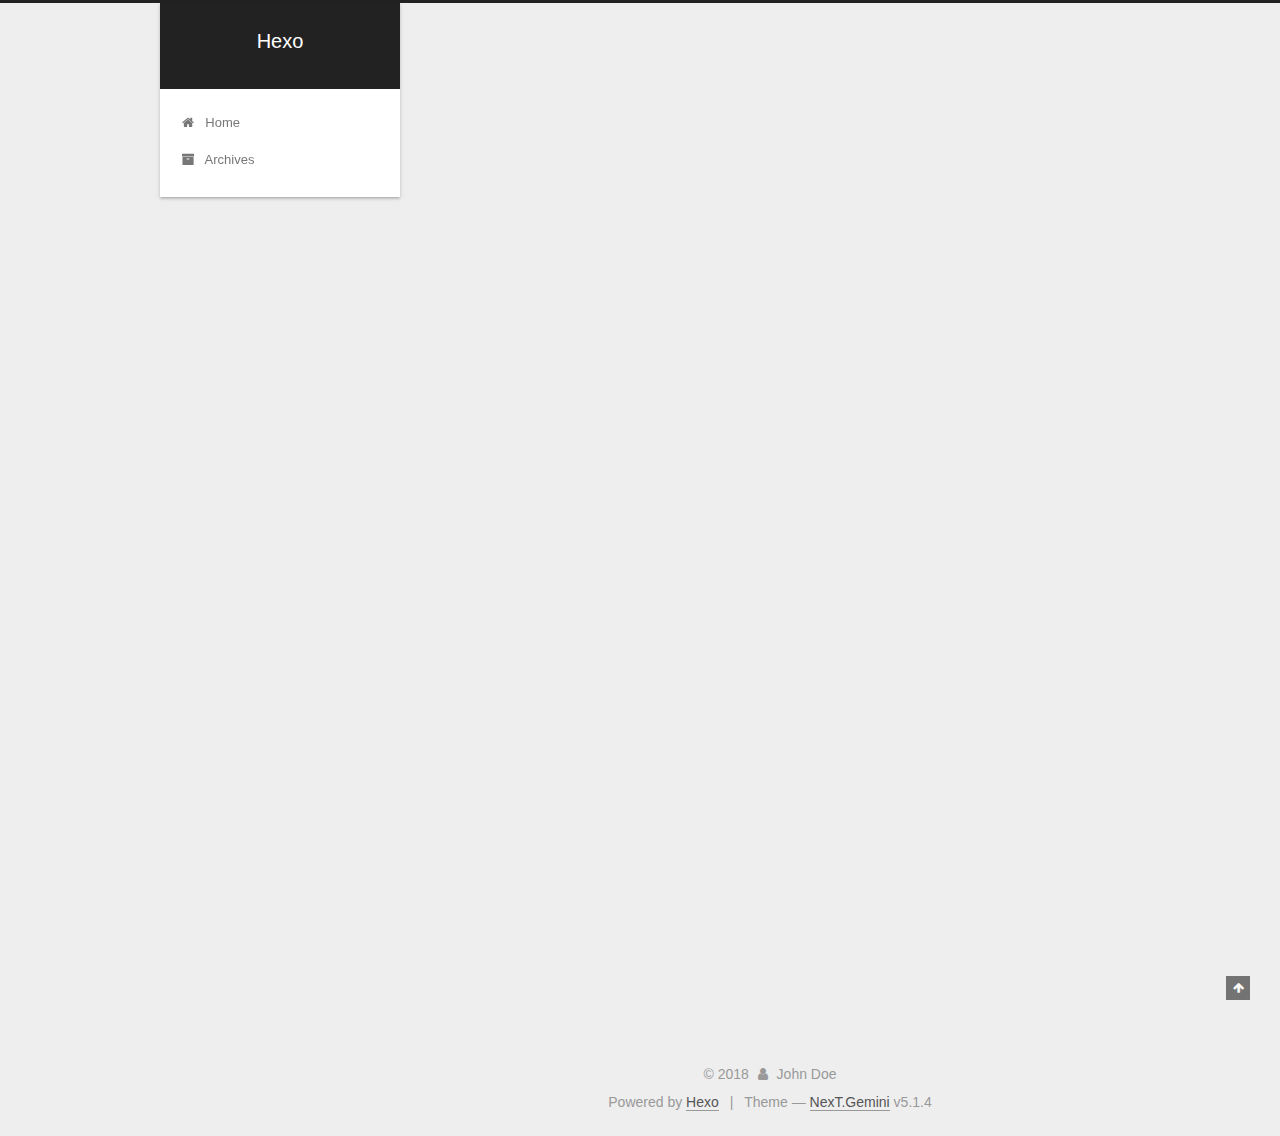
==== index.html @ 35609cbc "Site updated: 2018-03-27 12:59:03" ====
<!DOCTYPE html>



  


<html class="theme-next gemini use-motion" lang="">
<head>
  <meta charset="UTF-8"/>
<meta http-equiv="X-UA-Compatible" content="IE=edge" />
<meta name="viewport" content="width=device-width, initial-scale=1, maximum-scale=1"/>
<meta name="theme-color" content="#222">









<meta http-equiv="Cache-Control" content="no-transform" />
<meta http-equiv="Cache-Control" content="no-siteapp" />
















  
  
  <link href="/lib/fancybox/source/jquery.fancybox.css?v=2.1.5" rel="stylesheet" type="text/css" />







<link href="/lib/font-awesome/css/font-awesome.min.css?v=4.6.2" rel="stylesheet" type="text/css" />

<link href="/css/main.css?v=5.1.4" rel="stylesheet" type="text/css" />


  <link rel="apple-touch-icon" sizes="180x180" href="/images/apple-touch-icon-next.png?v=5.1.4">


  <link rel="icon" type="image/png" sizes="32x32" href="/images/favicon-32x32-next.png?v=5.1.4">


  <link rel="icon" type="image/png" sizes="16x16" href="/images/favicon-16x16-next.png?v=5.1.4">


  <link rel="mask-icon" href="/images/logo.svg?v=5.1.4" color="#222">





  <meta name="keywords" content="Hexo, NexT" />










<meta property="og:type" content="website">
<meta property="og:title" content="Hexo">
<meta property="og:url" content="http://yoursite.com/index.html">
<meta property="og:site_name" content="Hexo">
<meta name="twitter:card" content="summary">
<meta name="twitter:title" content="Hexo">



<script type="text/javascript" id="hexo.configurations">
  var NexT = window.NexT || {};
  var CONFIG = {
    root: '/',
    scheme: 'Gemini',
    version: '5.1.4',
    sidebar: {"position":"left","display":"post","offset":12,"b2t":false,"scrollpercent":false,"onmobile":false},
    fancybox: true,
    tabs: true,
    motion: {"enable":true,"async":false,"transition":{"post_block":"fadeIn","post_header":"slideDownIn","post_body":"slideDownIn","coll_header":"slideLeftIn","sidebar":"slideUpIn"}},
    duoshuo: {
      userId: '0',
      author: 'Author'
    },
    algolia: {
      applicationID: '',
      apiKey: '',
      indexName: '',
      hits: {"per_page":10},
      labels: {"input_placeholder":"Search for Posts","hits_empty":"We didn't find any results for the search: ${query}","hits_stats":"${hits} results found in ${time} ms"}
    }
  };
</script>



  <link rel="canonical" href="http://yoursite.com/"/>





  <title>Hexo</title>
  








</head>

<body itemscope itemtype="http://schema.org/WebPage" lang="">

  
  
    
  

  <div class="container sidebar-position-left 
  page-home">
    <div class="headband"></div>

    <header id="header" class="header" itemscope itemtype="http://schema.org/WPHeader">
      <div class="header-inner"><div class="site-brand-wrapper">
  <div class="site-meta ">
    

    <div class="custom-logo-site-title">
      <a href="/"  class="brand" rel="start">
        <span class="logo-line-before"><i></i></span>
        <span class="site-title">Hexo</span>
        <span class="logo-line-after"><i></i></span>
      </a>
    </div>
      
        <p class="site-subtitle"></p>
      
  </div>

  <div class="site-nav-toggle">
    <button>
      <span class="btn-bar"></span>
      <span class="btn-bar"></span>
      <span class="btn-bar"></span>
    </button>
  </div>
</div>

<nav class="site-nav">
  

  
    <ul id="menu" class="menu">
      
        
        <li class="menu-item menu-item-home">
          <a href="/" rel="section">
            
              <i class="menu-item-icon fa fa-fw fa-home"></i> <br />
            
            Home
          </a>
        </li>
      
        
        <li class="menu-item menu-item-archives">
          <a href="/archives/" rel="section">
            
              <i class="menu-item-icon fa fa-fw fa-archive"></i> <br />
            
            Archives
          </a>
        </li>
      

      
    </ul>
  

  
</nav>



 </div>
    </header>

    <main id="main" class="main">
      <div class="main-inner">
        <div class="content-wrap">
          <div id="content" class="content">
            
  <section id="posts" class="posts-expand">
    
      

  

  
  
  

  <article class="post post-type-normal" itemscope itemtype="http://schema.org/Article">
  
  
  
  <div class="post-block">
    <link itemprop="mainEntityOfPage" href="http://yoursite.com/2018/03/27/hello-world/">

    <span hidden itemprop="author" itemscope itemtype="http://schema.org/Person">
      <meta itemprop="name" content="John Doe">
      <meta itemprop="description" content="">
      <meta itemprop="image" content="/images/avatar.gif">
    </span>

    <span hidden itemprop="publisher" itemscope itemtype="http://schema.org/Organization">
      <meta itemprop="name" content="Hexo">
    </span>

    
      <header class="post-header">

        
        
          <h1 class="post-title" itemprop="name headline">
                
                <a class="post-title-link" href="/2018/03/27/hello-world/" itemprop="url">Hello World</a></h1>
        

        <div class="post-meta">
          <span class="post-time">
            
              <span class="post-meta-item-icon">
                <i class="fa fa-calendar-o"></i>
              </span>
              
                <span class="post-meta-item-text">Posted on</span>
              
              <time title="Post created" itemprop="dateCreated datePublished" datetime="2018-03-27T11:38:17+08:00">
                2018-03-27
              </time>
            

            

            
          </span>

          

          
            
          

          
          

          

          

          

        </div>
      </header>
    

    
    
    
    <div class="post-body" itemprop="articleBody">

      
      

      
        
          
            <p>Welcome to <a href="https://hexo.io/" target="_blank" rel="noopener">Hexo</a>! This is your very first post. Check <a href="https://hexo.io/docs/" target="_blank" rel="noopener">documentation</a> for more info. If you get any problems when using Hexo, you can find the answer in <a href="https://hexo.io/docs/troubleshooting.html" target="_blank" rel="noopener">troubleshooting</a> or you can ask me on <a href="https://github.com/hexojs/hexo/issues" target="_blank" rel="noopener">GitHub</a>.</p>
<h2 id="Quick-Start"><a href="#Quick-Start" class="headerlink" title="Quick Start"></a>Quick Start</h2><h3 id="Create-a-new-post"><a href="#Create-a-new-post" class="headerlink" title="Create a new post"></a>Create a new post</h3><figure class="highlight bash"><table><tr><td class="gutter"><pre><span class="line">1</span><br></pre></td><td class="code"><pre><span class="line">$ hexo new <span class="string">"My New Post"</span></span><br></pre></td></tr></table></figure>
<p>More info: <a href="https://hexo.io/docs/writing.html" target="_blank" rel="noopener">Writing</a></p>
<h3 id="Run-server"><a href="#Run-server" class="headerlink" title="Run server"></a>Run server</h3><figure class="highlight bash"><table><tr><td class="gutter"><pre><span class="line">1</span><br></pre></td><td class="code"><pre><span class="line">$ hexo server</span><br></pre></td></tr></table></figure>
<p>More info: <a href="https://hexo.io/docs/server.html" target="_blank" rel="noopener">Server</a></p>
<h3 id="Generate-static-files"><a href="#Generate-static-files" class="headerlink" title="Generate static files"></a>Generate static files</h3><figure class="highlight bash"><table><tr><td class="gutter"><pre><span class="line">1</span><br></pre></td><td class="code"><pre><span class="line">$ hexo generate</span><br></pre></td></tr></table></figure>
<p>More info: <a href="https://hexo.io/docs/generating.html" target="_blank" rel="noopener">Generating</a></p>
<h3 id="Deploy-to-remote-sites"><a href="#Deploy-to-remote-sites" class="headerlink" title="Deploy to remote sites"></a>Deploy to remote sites</h3><figure class="highlight bash"><table><tr><td class="gutter"><pre><span class="line">1</span><br></pre></td><td class="code"><pre><span class="line">$ hexo deploy</span><br></pre></td></tr></table></figure>
<p>More info: <a href="https://hexo.io/docs/deployment.html" target="_blank" rel="noopener">Deployment</a></p>

          
        
      
    </div>
    
    
    

    

    

    

    <footer class="post-footer">
      

      

      

      
      
        <div class="post-eof"></div>
      
    </footer>
  </div>
  
  
  
  </article>


    
  </section>

  


          </div>
          


          

        </div>
        
          
  
  <div class="sidebar-toggle">
    <div class="sidebar-toggle-line-wrap">
      <span class="sidebar-toggle-line sidebar-toggle-line-first"></span>
      <span class="sidebar-toggle-line sidebar-toggle-line-middle"></span>
      <span class="sidebar-toggle-line sidebar-toggle-line-last"></span>
    </div>
  </div>

  <aside id="sidebar" class="sidebar">
    
    <div class="sidebar-inner">

      

      

      <section class="site-overview-wrap sidebar-panel sidebar-panel-active">
        <div class="site-overview">
          <div class="site-author motion-element" itemprop="author" itemscope itemtype="http://schema.org/Person">
            
              <p class="site-author-name" itemprop="name">John Doe</p>
              <p class="site-description motion-element" itemprop="description"></p>
          </div>

          <nav class="site-state motion-element">

            
              <div class="site-state-item site-state-posts">
              
                <a href="/archives/">
              
                  <span class="site-state-item-count">1</span>
                  <span class="site-state-item-name">posts</span>
                </a>
              </div>
            

            

            

          </nav>

          

          

          
          

          
          

          

        </div>
      </section>

      

      

    </div>
  </aside>


        
      </div>
    </main>

    <footer id="footer" class="footer">
      <div class="footer-inner">
        <div class="copyright">&copy; <span itemprop="copyrightYear">2018</span>
  <span class="with-love">
    <i class="fa fa-user"></i>
  </span>
  <span class="author" itemprop="copyrightHolder">John Doe</span>

  
</div>


  <div class="powered-by">Powered by <a class="theme-link" target="_blank" href="https://hexo.io">Hexo</a></div>



  <span class="post-meta-divider">|</span>



  <div class="theme-info">Theme &mdash; <a class="theme-link" target="_blank" href="https://github.com/iissnan/hexo-theme-next">NexT.Gemini</a> v5.1.4</div>




        







        
      </div>
    </footer>

    
      <div class="back-to-top">
        <i class="fa fa-arrow-up"></i>
        
      </div>
    

    

  </div>

  

<script type="text/javascript">
  if (Object.prototype.toString.call(window.Promise) !== '[object Function]') {
    window.Promise = null;
  }
</script>









  












  
  
    <script type="text/javascript" src="/lib/jquery/index.js?v=2.1.3"></script>
  

  
  
    <script type="text/javascript" src="/lib/fastclick/lib/fastclick.min.js?v=1.0.6"></script>
  

  
  
    <script type="text/javascript" src="/lib/jquery_lazyload/jquery.lazyload.js?v=1.9.7"></script>
  

  
  
    <script type="text/javascript" src="/lib/velocity/velocity.min.js?v=1.2.1"></script>
  

  
  
    <script type="text/javascript" src="/lib/velocity/velocity.ui.min.js?v=1.2.1"></script>
  

  
  
    <script type="text/javascript" src="/lib/fancybox/source/jquery.fancybox.pack.js?v=2.1.5"></script>
  


  


  <script type="text/javascript" src="/js/src/utils.js?v=5.1.4"></script>

  <script type="text/javascript" src="/js/src/motion.js?v=5.1.4"></script>



  
  


  <script type="text/javascript" src="/js/src/affix.js?v=5.1.4"></script>

  <script type="text/javascript" src="/js/src/schemes/pisces.js?v=5.1.4"></script>



  

  


  <script type="text/javascript" src="/js/src/bootstrap.js?v=5.1.4"></script>



  


  




	





  





  












  





  

  

  

  
  

  

  

  

</body>
</html>
---- css/main.css ----
/* normalize.css v3.0.2 | MIT License | git.io/normalize */
html {
  font-family: sans-serif; /* 1 */
  -ms-text-size-adjust: 100%; /* 2 */
  -webkit-text-size-adjust: 100%; /* 2 */
}
body {
  margin: 0;
}
article,
aside,
details,
figcaption,
figure,
footer,
header,
hgroup,
main,
menu,
nav,
section,
summary {
  display: block;
}
audio,
canvas,
progress,
video {
  display: inline-block; /* 1 */
  vertical-align: baseline; /* 2 */
}
audio:not([controls]) {
  display: none;
  height: 0;
}
[hidden],
template {
  display: none;
}
a {
  background-color: transparent;
}
a:active,
a:hover {
  outline: 0;
}
abbr[title] {
  border-bottom: 1px dotted;
}
b,
strong {
  font-weight: bold;
}
dfn {
  font-style: italic;
}
h1 {
  font-size: 2em;
  margin: 0.67em 0;
}
mark {
  background: #ff0;
  color: #000;
}
small {
  font-size: 80%;
}
sub,
sup {
  font-size: 75%;
  line-height: 0;
  position: relative;
  vertical-align: baseline;
}
sup {
  top: -0.5em;
}
sub {
  bottom: -0.25em;
}
img {
  border: 0;
}
svg:not(:root) {
  overflow: hidden;
}
figure {
  margin: 1em 40px;
}
hr {
  -moz-box-sizing: content-box;
  box-sizing: content-box;
  height: 0;
}
pre {
  overflow: auto;
}
code,
kbd,
pre,
samp {
  font-family: monospace, monospace;
  font-size: 1em;
}
button,
input,
optgroup,
select,
textarea {
  color: inherit; /* 1 */
  font: inherit; /* 2 */
  margin: 0; /* 3 */
}
button {
  overflow: visible;
}
button,
select {
  text-transform: none;
}
button,
html input[type="button"],
input[type="reset"],
input[type="submit"] {
  -webkit-appearance: button; /* 2 */
  cursor: pointer; /* 3 */
}
button[disabled],
html input[disabled] {
  cursor: default;
}
button::-moz-focus-inner,
input::-moz-focus-inner {
  border: 0;
  padding: 0;
}
input {
  line-height: normal;
}
input[type="checkbox"],
input[type="radio"] {
  box-sizing: border-box; /* 1 */
  padding: 0; /* 2 */
}
input[type="number"]::-webkit-inner-spin-button,
input[type="number"]::-webkit-outer-spin-button {
  height: auto;
}
input[type="search"] {
  -webkit-appearance: textfield; /* 1 */
  -moz-box-sizing: content-box;
  -webkit-box-sizing: content-box; /* 2 */
  box-sizing: content-box;
}
input[type="search"]::-webkit-search-cancel-button,
input[type="search"]::-webkit-search-decoration {
  -webkit-appearance: none;
}
fieldset {
  border: 1px solid #c0c0c0;
  margin: 0 2px;
  padding: 0.35em 0.625em 0.75em;
}
legend {
  border: 0; /* 1 */
  padding: 0; /* 2 */
}
textarea {
  overflow: auto;
}
optgroup {
  font-weight: bold;
}
table {
  border-collapse: collapse;
  border-spacing: 0;
}
td,
th {
  padding: 0;
}
::selection {
  background: #262a30;
  color: #fff;
}
body {
  position: relative;
  font-family: 'Lato', "PingFang SC", "Microsoft YaHei", sans-serif;
  font-size: 14px;
  line-height: 2;
  color: #555;
  background: #eee;
}
@media (max-width: 767px) {
  body {
    padding-right: 0 !important;
  }
}
@media (min-width: 768px) and (max-width: 991px) {
  body {
    padding-right: 0 !important;
  }
}
@media (min-width: 1600px) {
  body {
    font-size: 16px;
  }
}
h1,
h2,
h3,
h4,
h5,
h6 {
  margin: 0;
  padding: 0;
  font-weight: bold;
  line-height: 1.5;
  font-family: 'Lato', "PingFang SC", "Microsoft YaHei", sans-serif;
}
h2,
h3,
h4,
h5,
h6 {
  margin: 20px 0 15px;
}
h1 {
  font-size: 22px;
}
@media (max-width: 767px) {
  h1 {
    font-size: 18px;
  }
}
h2 {
  font-size: 20px;
}
@media (max-width: 767px) {
  h2 {
    font-size: 16px;
  }
}
h3 {
  font-size: 18px;
}
@media (max-width: 767px) {
  h3 {
    font-size: 14px;
  }
}
h4 {
  font-size: 16px;
}
@media (max-width: 767px) {
  h4 {
    font-size: 12px;
  }
}
h5 {
  font-size: 14px;
}
@media (max-width: 767px) {
  h5 {
    font-size: 10px;
  }
}
h6 {
  font-size: 12px;
}
@media (max-width: 767px) {
  h6 {
    font-size: 8px;
  }
}
p {
  margin: 0 0 20px 0;
}
a {
  color: #555;
  text-decoration: none;
  outline: none;
  border-bottom: 1px solid #999;
  word-wrap: break-word;
}
a:hover {
  color: #222;
  border-bottom-color: #222;
}
blockquote {
  margin: 0;
  padding: 0;
}
img {
  display: block;
  margin: auto;
  max-width: 100%;
  height: auto;
}
hr {
  margin: 40px 0;
  height: 3px;
  border: none;
  background-color: #ddd;
  background-image: repeating-linear-gradient(-45deg, #fff, #fff 4px, transparent 4px, transparent 8px);
}
blockquote {
  padding: 0 15px;
  color: #666;
  border-left: 4px solid #ddd;
}
blockquote cite::before {
  content: "-";
  padding: 0 5px;
}
dt {
  font-weight: 700;
}
dd {
  margin: 0;
  padding: 0;
}
kbd {
  border: 1px solid #ccc;
  border-radius: 0.2em;
  box-shadow: 0.1em 0.1em 0.2em rgba(0,0,0,0.1);
  background-color: #f9f9f9;
  font-family: inherit;
  background-image: -webkit-linear-gradient(top, #eee, #fff, #eee);
  padding: 0.1em 0.3em;
  white-space: nowrap;
}
.text-left {
  text-align: left;
}
.text-center {
  text-align: center;
}
.text-right {
  text-align: right;
}
.text-justify {
  text-align: justify;
}
.text-nowrap {
  white-space: nowrap;
}
.text-lowercase {
  text-transform: lowercase;
}
.text-uppercase {
  text-transform: uppercase;
}
.text-capitalize {
  text-transform: capitalize;
}
.center-block {
  display: block;
  margin-left: auto;
  margin-right: auto;
}
.clearfix:before,
.clearfix:after {
  content: " ";
  display: table;
}
.clearfix:after {
  clear: both;
}
.pullquote {
  width: 45%;
}
.pullquote.left {
  float: left;
  margin-left: 5px;
  margin-right: 10px;
}
.pullquote.right {
  float: right;
  margin-left: 10px;
  margin-right: 5px;
}
.affix.affix.affix {
  position: fixed;
}
.translation {
  margin-top: -20px;
  font-size: 14px;
  color: #999;
}
.scrollbar-measure {
  width: 100px;
  height: 100px;
  overflow: scroll;
  position: absolute;
  top: -9999px;
}
.use-motion .motion-element {
  opacity: 0;
}
table {
  margin: 20px 0;
  width: 100%;
  border-collapse: collapse;
  border-spacing: 0;
  border: 1px solid #ddd;
  font-size: 14px;
  table-layout: fixed;
  word-wrap: break-all;
}
table>tbody>tr:nth-of-type(odd) {
  background-color: #f9f9f9;
}
table>tbody>tr:hover {
  background-color: #f5f5f5;
}
caption,
th,
td {
  padding: 8px;
  text-align: left;
  vertical-align: middle;
  font-weight: normal;
}
th,
td {
  border-bottom: 3px solid #ddd;
  border-right: 1px solid #eee;
}
th {
  padding-bottom: 10px;
  font-weight: 700;
}
td {
  border-bottom-width: 1px;
}
html,
body {
  height: 100%;
}
.container {
  position: relative;
  min-height: 100%;
}
.header-inner {
  margin: 0 auto;
  padding: 100px 0 70px;
  width: calc(100% - 252px);
}
@media (min-width: 1600px) {
  .container .header-inner {
    width: 900px;
  }
}
.main {
  padding-bottom: 150px;
}
.main-inner {
  margin: 0 auto;
  width: calc(100% - 252px);
}
@media (min-width: 1600px) {
  .container .main-inner {
    width: 900px;
  }
}
.footer {
  position: absolute;
  left: 0;
  bottom: 0;
  width: 100%;
  min-height: 50px;
}
.footer-inner {
  box-sizing: border-box;
  margin: 20px auto;
  width: calc(100% - 252px);
}
@media (min-width: 1600px) {
  .container .footer-inner {
    width: 900px;
  }
}
pre,
.highlight {
  overflow: auto;
  margin: 20px 0;
  padding: 0;
  font-size: 13px;
  color: #4d4d4c;
  background: #f7f7f7;
  line-height: 1.6;
}
pre,
code {
  font-family: consolas, Menlo, "PingFang SC", "Microsoft YaHei", monospace;
}
code {
  padding: 2px 4px;
  word-wrap: break-word;
  color: #555;
  background: #eee;
  border-radius: 3px;
  font-size: 13px;
}
pre {
  padding: 10px;
}
pre code {
  padding: 0;
  color: #4d4d4c;
  background: none;
  text-shadow: none;
}
.highlight {
  border-radius: 1px;
}
.highlight pre {
  border: none;
  margin: 0;
  padding: 10px 0;
}
.highlight table {
  margin: 0;
  width: auto;
  border: none;
}
.highlight td {
  border: none;
  padding: 0;
}
.highlight figcaption {
  font-size: 1em;
  color: #4d4d4c;
  line-height: 1em;
  margin-bottom: 1em;
}
.highlight figcaption:before,
.highlight figcaption:after {
  content: " ";
  display: table;
}
.highlight figcaption:after {
  clear: both;
}
.highlight figcaption a {
  float: right;
  color: #4d4d4c;
}
.highlight figcaption a:hover {
  border-bottom-color: #4d4d4c;
}
.highlight .gutter pre {
  padding-left: 10px;
  padding-right: 10px;
  color: #869194;
  text-align: right;
  background-color: #eff2f3;
}
.highlight .code pre {
  width: 100%;
  padding-left: 10px;
  padding-right: 10px;
  background-color: #f7f7f7;
}
.highlight .line {
  height: 20px;
}
.gutter {
  -webkit-user-select: none;
  -moz-user-select: none;
  -ms-user-select: none;
  user-select: none;
}
.gist table {
  width: auto;
}
.gist table td {
  border: none;
}
pre .deletion {
  background: #fdd;
}
pre .addition {
  background: #dfd;
}
pre .meta {
  color: #8959a8;
}
pre .comment {
  color: #8e908c;
}
pre .variable,
pre .attribute,
pre .tag,
pre .regexp,
pre .ruby .constant,
pre .xml .tag .title,
pre .xml .pi,
pre .xml .doctype,
pre .html .doctype,
pre .css .id,
pre .css .class,
pre .css .pseudo {
  color: #c82829;
}
pre .number,
pre .preprocessor,
pre .built_in,
pre .literal,
pre .params,
pre .constant,
pre .command {
  color: #f5871f;
}
pre .ruby .class .title,
pre .css .rules .attribute,
pre .string,
pre .value,
pre .inheritance,
pre .header,
pre .ruby .symbol,
pre .xml .cdata,
pre .special,
pre .number,
pre .formula {
  color: #718c00;
}
pre .title,
pre .css .hexcolor {
  color: #3e999f;
}
pre .function,
pre .python .decorator,
pre .python .title,
pre .ruby .function .title,
pre .ruby .title .keyword,
pre .perl .sub,
pre .javascript .title,
pre .coffeescript .title {
  color: #4271ae;
}
pre .keyword,
pre .javascript .function {
  color: #8959a8;
}
.full-image.full-image.full-image.full-image {
  border: none;
  max-width: 100%;
  width: auto;
  margin: 20px auto 25px;
}
@media (min-width: 992px) {
  .full-image.full-image.full-image.full-image {
    max-width: none;
    width: 118%;
    margin: 0 -9%;
  }
}
.blockquote-center,
.page-home .post-type-quote blockquote,
.page-post-detail .post-type-quote blockquote {
  position: relative;
  margin: 40px 0;
  padding: 0;
  border-left: none;
  text-align: center;
}
.blockquote-center::before,
.page-home .post-type-quote blockquote::before,
.page-post-detail .post-type-quote blockquote::before,
.blockquote-center::after,
.page-home .post-type-quote blockquote::after,
.page-post-detail .post-type-quote blockquote::after {
  position: absolute;
  content: ' ';
  display: block;
  width: 100%;
  height: 24px;
  opacity: 0.2;
  background-repeat: no-repeat;
  background-position: 0 -6px;
  background-size: 22px 22px;
}
.blockquote-center::before,
.page-home .post-type-quote blockquote::before,
.page-post-detail .post-type-quote blockquote::before {
  top: -20px;
  background-image: url("../images/quote-l.svg");
  border-top: 1px solid #ccc;
}
.blockquote-center::after,
.page-home .post-type-quote blockquote::after,
.page-post-detail .post-type-quote blockquote::after {
  bottom: -20px;
  background-image: url("../images/quote-r.svg");
  border-bottom: 1px solid #ccc;
  background-position: 100% 8px;
}
.blockquote-center p,
.page-home .post-type-quote blockquote p,
.page-post-detail .post-type-quote blockquote p,
.blockquote-center div,
.page-home .post-type-quote blockquote div,
.page-post-detail .post-type-quote blockquote div {
  text-align: center;
}
.post .post-body .group-picture img {
  box-sizing: border-box;
  padding: 0 3px;
  border: none;
}
.post .group-picture-row {
  overflow: hidden;
  margin-top: 6px;
}
.post .group-picture-row:first-child {
  margin-top: 0;
}
.post .group-picture-column {
  float: left;
}
.page-post-detail .post-body .group-picture-column {
  float: none;
  margin-top: 10px;
  width: auto !important;
}
.page-post-detail .post-body .group-picture-column img {
  margin: 0 auto;
}
.page-archive .group-picture-container {
  overflow: hidden;
}
.page-archive .group-picture-row {
  float: left;
}
.page-archive .group-picture-row:first-child {
  margin-top: 6px;
}
.page-archive .group-picture-column {
  max-width: 150px;
  max-height: 150px;
}
.post-body .note {
  position: relative;
  padding: 15px;
  margin-bottom: 20px;
  border: 1px solid #eee;
  border-left-width: 5px;
  border-radius: 3px;
}
.post-body .note h2,
.post-body .note h3,
.post-body .note h4,
.post-body .note h5,
.post-body .note h6 {
  margin-top: 0;
  margin-bottom: 0;
  border-bottom: initial;
  padding-top: 0 !important;
}
.post-body .note p:first-child,
.post-body .note ul:first-child,
.post-body .note ol:first-child,
.post-body .note table:first-child,
.post-body .note pre:first-child,
.post-body .note blockquote:first-child {
  margin-top: 0;
}
.post-body .note p:last-child,
.post-body .note ul:last-child,
.post-body .note ol:last-child,
.post-body .note table:last-child,
.post-body .note pre:last-child,
.post-body .note blockquote:last-child {
  margin-bottom: 0;
}
.post-body .note.default {
  border-left-color: #777;
}
.post-body .note.default h2,
.post-body .note.default h3,
.post-body .note.default h4,
.post-body .note.default h5,
.post-body .note.default h6 {
  color: #777;
}
.post-body .note.primary {
  border-left-color: #6f42c1;
}
.post-body .note.primary h2,
.post-body .note.primary h3,
.post-body .note.primary h4,
.post-body .note.primary h5,
.post-body .note.primary h6 {
  color: #6f42c1;
}
.post-body .note.info {
  border-left-color: #428bca;
}
.post-body .note.info h2,
.post-body .note.info h3,
.post-body .note.info h4,
.post-body .note.info h5,
.post-body .note.info h6 {
  color: #428bca;
}
.post-body .note.success {
  border-left-color: #5cb85c;
}
.post-body .note.success h2,
.post-body .note.success h3,
.post-body .note.success h4,
.post-body .note.success h5,
.post-body .note.success h6 {
  color: #5cb85c;
}
.post-body .note.warning {
  border-left-color: #f0ad4e;
}
.post-body .note.warning h2,
.post-body .note.warning h3,
.post-body .note.warning h4,
.post-body .note.warning h5,
.post-body .note.warning h6 {
  color: #f0ad4e;
}
.post-body .note.danger {
  border-left-color: #d9534f;
}
.post-body .note.danger h2,
.post-body .note.danger h3,
.post-body .note.danger h4,
.post-body .note.danger h5,
.post-body .note.danger h6 {
  color: #d9534f;
}
.post-body .label {
  display: inline;
  padding: 0 2px;
  white-space: nowrap;
}
.post-body .label.default {
  background-color: #f0f0f0;
}
.post-body .label.primary {
  background-color: #efe6f7;
}
.post-body .label.info {
  background-color: #e5f2f8;
}
.post-body .label.success {
  background-color: #e7f4e9;
}
.post-body .label.warning {
  background-color: #fcf6e1;
}
.post-body .label.danger {
  background-color: #fae8eb;
}
.post-body .tabs {
  position: relative;
  display: block;
  margin-bottom: 20px;
  padding-top: 10px;
}
.post-body .tabs ul.nav-tabs {
  margin: 0;
  padding: 0;
  display: flex;
  margin-bottom: -1px;
}
@media (max-width: 413px) {
  .post-body .tabs ul.nav-tabs {
    display: block;
    margin-bottom: 5px;
  }
}
.post-body .tabs ul.nav-tabs li.tab {
  list-style-type: none !important;
  margin: 0 0.25em 0 0;
  border-top: 3px solid transparent;
  border-left: 1px solid transparent;
  border-right: 1px solid transparent;
}
@media (max-width: 413px) {
  .post-body .tabs ul.nav-tabs li.tab {
    margin: initial;
    border-top: 1px solid transparent;
    border-left: 3px solid transparent;
    border-right: 1px solid transparent;
    border-bottom: 1px solid transparent;
  }
}
.post-body .tabs ul.nav-tabs li.tab a {
  outline: 0;
  border-bottom: initial;
  display: block;
  line-height: 1.8em;
  padding: 0.25em 0.75em;
  transition-duration: 0.2s;
  transition-timing-function: ease-out;
  transition-delay: 0s;
}
.post-body .tabs ul.nav-tabs li.tab a i {
  width: 1.285714285714286em;
}
.post-body .tabs ul.nav-tabs li.tab.active {
  border-top: 3px solid #fc6423;
  border-left: 1px solid #ddd;
  border-right: 1px solid #ddd;
  background-color: #fff;
}
@media (max-width: 413px) {
  .post-body .tabs ul.nav-tabs li.tab.active {
    border-top: 1px solid #ddd;
    border-left: 3px solid #fc6423;
    border-right: 1px solid #ddd;
    border-bottom: 1px solid #ddd;
  }
}
.post-body .tabs ul.nav-tabs li.tab.active a {
  cursor: default;
  color: #555;
}
.post-body .tabs .tab-content {
  background-color: #fff;
}
.post-body .tabs .tab-content .tab-pane {
  border: 1px solid #ddd;
  padding: 20px 20px 0 20px;
}
.post-body .tabs .tab-content .tab-pane:not(.active) {
  display: none !important;
}
.post-body .tabs .tab-content .tab-pane.active {
  display: block !important;
}
.btn {
  display: inline-block;
  padding: 0 20px;
  font-size: 14px;
  color: #555;
  background: #fff;
  border: 2px solid #555;
  text-decoration: none;
  border-radius: 2px;
  transition-property: background-color;
  transition-duration: 0.2s;
  transition-timing-function: ease-in-out;
  transition-delay: 0s;
  line-height: 2;
}
.btn:hover {
  border-color: #222;
  color: #fff;
  background: #222;
}
.btn +.btn {
  margin: 0 0 8px 8px;
}
.btn .fa-fw {
  width: 1.285714285714286em;
  text-align: left;
}
.btn-bar {
  display: block;
  width: 22px;
  height: 2px;
  background: #555;
  border-radius: 1px;
}
.btn-bar+.btn-bar {
  margin-top: 4px;
}
.pagination {
  margin: 120px 0 40px;
  text-align: center;
  border-top: 1px solid #eee;
}
.page-number-basic,
.pagination .prev,
.pagination .next,
.pagination .page-number,
.pagination .space {
  display: inline-block;
  position: relative;
  top: -1px;
  margin: 0 10px;
  padding: 0 11px;
}
@media (max-width: 767px) {
  .page-number-basic,
  .pagination .prev,
  .pagination .next,
  .pagination .page-number,
  .pagination .space {
    margin: 0 5px;
  }
}
.pagination .prev,
.pagination .next,
.pagination .page-number {
  border-bottom: 0;
  border-top: 1px solid #eee;
  transition-property: border-color;
  transition-duration: 0.2s;
  transition-timing-function: ease-in-out;
  transition-delay: 0s;
}
.pagination .prev:hover,
.pagination .next:hover,
.pagination .page-number:hover {
  border-top-color: #222;
}
.pagination .space {
  padding: 0;
  margin: 0;
}
.pagination .prev {
  margin-left: 0;
}
.pagination .next {
  margin-right: 0;
}
.pagination .page-number.current {
  color: #fff;
  background: #ccc;
  border-top-color: #ccc;
}
@media (max-width: 767px) {
  .pagination {
    border-top: none;
  }
  .pagination .prev,
  .pagination .next,
  .pagination .page-number {
    margin-bottom: 10px;
    border-top: 0;
    border-bottom: 1px solid #eee;
    padding: 0 10px;
  }
  .pagination .prev:hover,
  .pagination .next:hover,
  .pagination .page-number:hover {
    border-bottom-color: #222;
  }
}
.comments {
  margin: 60px 20px 0;
}
.tag-cloud {
  text-align: center;
}
.tag-cloud a {
  display: inline-block;
  margin: 10px;
}
.back-to-top {
  box-sizing: border-box;
  position: fixed;
  bottom: -100px;
  right: 30px;
  z-index: 1050;
  padding: 0 6px;
  width: 24px;
  background: #222;
  font-size: 12px;
  opacity: 0.6;
  color: #fff;
  cursor: pointer;
  text-align: center;
  -webkit-transform: translateZ(0);
  transition-property: bottom;
  transition-duration: 0.2s;
  transition-timing-function: ease-in-out;
  transition-delay: 0s;
}
@media (min-width: 768px) and (max-width: 991px) {
  .back-to-top {
    display: none !important;
  }
}
@media (max-width: 767px) {
  .back-to-top {
    display: none !important;
  }
}
.back-to-top.back-to-top-on {
  bottom: 30px;
}
.header {
  background: transparent;
}
.header-inner {
  position: relative;
}
.headband {
  height: 3px;
  background: #222;
}
.site-meta {
  margin: 0;
  text-align: center;
}
@media (max-width: 767px) {
  .site-meta {
    text-align: center;
  }
}
.brand {
  position: relative;
  display: inline-block;
  padding: 0 40px;
  color: #fff;
  background: #222;
  border-bottom: none;
}
.brand:hover {
  color: #fff;
}
.logo {
  display: inline-block;
  margin-right: 5px;
  line-height: 36px;
  vertical-align: top;
}
.site-title {
  display: inline-block;
  vertical-align: top;
  line-height: 36px;
  font-size: 20px;
  font-weight: normal;
  font-family: 'Lato', "PingFang SC", "Microsoft YaHei", sans-serif;
}
.site-subtitle {
  margin-top: 10px;
  font-size: 13px;
  color: #ddd;
}
.use-motion .brand {
  opacity: 0;
}
.use-motion .logo,
.use-motion .site-title,
.use-motion .site-subtitle {
  opacity: 0;
  position: relative;
  top: -10px;
}
.site-nav-toggle {
  display: none;
  position: absolute;
  top: 10px;
  left: 10px;
}
@media (max-width: 767px) {
  .site-nav-toggle {
    display: block;
  }
}
.site-nav-toggle button {
  margin-top: 2px;
  padding: 9px 10px;
  background: transparent;
  border: none;
}
@media (max-width: 767px) {
  .site-nav {
    display: none;
    margin: 0 -10px;
    padding: 0 10px;
    clear: both;
    border-top: 1px solid #ddd;
  }
}
@media (min-width: 768px) and (max-width: 991px) {
  .site-nav {
    display: block !important;
  }
}
@media (min-width: 992px) {
  .site-nav {
    display: block !important;
  }
}
.menu {
  margin-top: 20px;
  padding-left: 0;
  text-align: center;
}
.menu .menu-item {
  display: inline-block;
  margin: 0 10px;
  list-style: none;
}
@media screen and (max-width: 767px) {
  .menu .menu-item {
    margin-top: 10px;
  }
}
.menu .menu-item a {
  display: block;
  font-size: 13px;
  line-height: inherit;
  border-bottom: 1px solid transparent;
  transition-property: border-color;
  transition-duration: 0.2s;
  transition-timing-function: ease-in-out;
  transition-delay: 0s;
}
.menu .menu-item a:hover,
.menu-item-active a {
  border-bottom-color: #222;
}
.menu .menu-item .fa {
  margin-right: 5px;
}
.use-motion .menu-item {
  opacity: 0;
}
.post-body {
  font-family: 'Lato', "PingFang SC", "Microsoft YaHei", sans-serif;
}
@media (max-width: 767px) {
  .post-body {
    word-break: break-word;
  }
}
.post-body .fancybox img {
  display: block !important;
  margin: 0 auto;
  cursor: pointer;
  cursor: zoom-in;
  cursor: -webkit-zoom-in;
}
.post-body .image-caption,
.post-body .figure .caption {
  margin: -20px auto 15px;
  text-align: center;
  font-size: 14px;
  color: #999;
  font-weight: bold;
  line-height: 1;
}
.post-sticky-flag {
  display: inline-block;
  font-size: 16px;
  -ms-transform: rotate(30deg);
  -webkit-transform: rotate(30deg);
  -moz-transform: rotate(30deg);
  -ms-transform: rotate(30deg);
  -o-transform: rotate(30deg);
  transform: rotate(30deg);
}
.use-motion .post-block,
.use-motion .pagination,
.use-motion .comments {
  opacity: 0;
}
.use-motion .post-header {
  opacity: 0;
}
.use-motion .post-body {
  opacity: 0;
}
.use-motion .collection-title {
  opacity: 0;
}
.posts-expand {
  padding-top: 40px;
}
@media (max-width: 767px) {
  .posts-expand {
    margin: 0 20px;
  }
  .post-body pre .gutter pre {
    padding-right: 10px;
  }
  .post-body .highlight {
    margin-left: 0px;
    margin-right: 0px;
    padding: 0;
  }
  .post-body .highlight .gutter pre {
    padding-right: 10px;
  }
}
@media (min-width: 992px) {
  .posts-expand .post-body {
    text-align: justify;
  }
}
.posts-expand .post-body h2,
.posts-expand .post-body h3,
.posts-expand .post-body h4,
.posts-expand .post-body h5,
.posts-expand .post-body h6 {
  padding-top: 10px;
}
.posts-expand .post-body h2 .header-anchor,
.posts-expand .post-body h3 .header-anchor,
.posts-expand .post-body h4 .header-anchor,
.posts-expand .post-body h5 .header-anchor,
.posts-expand .post-body h6 .header-anchor {
  float: right;
  margin-left: 10px;
  color: #ccc;
  border-bottom-style: none;
  visibility: hidden;
}
.posts-expand .post-body h2 .header-anchor:hover,
.posts-expand .post-body h3 .header-anchor:hover,
.posts-expand .post-body h4 .header-anchor:hover,
.posts-expand .post-body h5 .header-anchor:hover,
.posts-expand .post-body h6 .header-anchor:hover {
  color: inherit;
}
.posts-expand .post-body h2:hover .header-anchor,
.posts-expand .post-body h3:hover .header-anchor,
.posts-expand .post-body h4:hover .header-anchor,
.posts-expand .post-body h5:hover .header-anchor,
.posts-expand .post-body h6:hover .header-anchor {
  visibility: visible;
}
.posts-expand .post-body ul li {
  list-style: circle;
}
.posts-expand .post-body img {
  box-sizing: border-box;
  margin: auto;
  padding: 3px;
  border: 1px solid #ddd;
}
.posts-expand .post-body .fancybox img {
  margin: 0 auto 25px;
}
@media (max-width: 767px) {
  .posts-collapse {
    margin: 0 20px;
  }
  .posts-collapse .post-title,
  .posts-collapse .post-meta {
    display: block;
    width: auto;
    text-align: left;
  }
}
.posts-collapse {
  position: relative;
  z-index: 1010;
  margin-left: 55px;
}
.posts-collapse::after {
  content: " ";
  position: absolute;
  top: 20px;
  left: 0;
  margin-left: -2px;
  width: 4px;
  height: 100%;
  background: #f5f5f5;
  z-index: -1;
}
@media (max-width: 767px) {
  .posts-collapse {
    margin: 0 20px;
  }
}
.posts-collapse .collection-title {
  position: relative;
  margin: 60px 0;
}
.posts-collapse .collection-title h1,
.posts-collapse .collection-title h2 {
  margin-left: 20px;
}
.posts-collapse .collection-title small {
  color: #bbb;
  margin-left: 5px;
}
.posts-collapse .collection-title::before {
  content: " ";
  position: absolute;
  left: 0;
  top: 50%;
  margin-left: -4px;
  margin-top: -4px;
  width: 8px;
  height: 8px;
  background: #bbb;
  border-radius: 50%;
}
.posts-collapse .post {
  margin: 30px 0;
}
.posts-collapse .post-header {
  position: relative;
  transition-duration: 0.2s;
  transition-timing-function: ease-in-out;
  transition-delay: 0s;
  transition-property: border;
  border-bottom: 1px dashed #ccc;
}
.posts-collapse .post-header::before {
  content: " ";
  position: absolute;
  left: 0;
  top: 12px;
  width: 6px;
  height: 6px;
  margin-left: -4px;
  background: #bbb;
  border-radius: 50%;
  border: 1px solid #fff;
  transition-duration: 0.2s;
  transition-timing-function: ease-in-out;
  transition-delay: 0s;
  transition-property: background;
}
.posts-collapse .post-header:hover {
  border-bottom-color: #666;
}
.posts-collapse .post-header:hover::before {
  background: #222;
}
.posts-collapse .post-meta {
  position: absolute;
  font-size: 12px;
  left: 20px;
  top: 5px;
}
.posts-collapse .post-comments-count {
  display: none;
}
.posts-collapse .post-title {
  margin-left: 60px;
  font-size: 16px;
  font-weight: normal;
  line-height: inherit;
}
.posts-collapse .post-title::after {
  margin-left: 3px;
  opacity: 0.6;
}
.posts-collapse .post-title a {
  color: #666;
  border-bottom: none;
}
.page-home .post-type-quote .post-header,
.page-post-detail .post-type-quote .post-header,
.page-home .post-type-quote .post-tags,
.page-post-detail .post-type-quote .post-tags {
  display: none;
}
.posts-expand .post-title {
  text-align: center;
  word-break: break-word;
  font-weight: 400;
}
.posts-expand .post-title-link {
  display: inline-block;
  position: relative;
  color: #555;
  border-bottom: none;
  line-height: 1.2;
  vertical-align: top;
}
.posts-expand .post-title-link::before {
  content: "";
  position: absolute;
  width: 100%;
  height: 2px;
  bottom: 0;
  left: 0;
  background-color: #000;
  visibility: hidden;
  -webkit-transform: scaleX(0);
  -moz-transform: scaleX(0);
  -ms-transform: scaleX(0);
  -o-transform: scaleX(0);
  transform: scaleX(0);
  transition-duration: 0.2s;
  transition-timing-function: ease-in-out;
  transition-delay: 0s;
}
.posts-expand .post-title-link:hover::before {
  visibility: visible;
  -webkit-transform: scaleX(1);
  -moz-transform: scaleX(1);
  -ms-transform: scaleX(1);
  -o-transform: scaleX(1);
  transform: scaleX(1);
}
.posts-expand .post-title-link .fa {
  font-size: 16px;
}
.posts-expand .post-meta {
  margin: 3px 0 60px 0;
  color: #999;
  font-family: 'Lato', "PingFang SC", "Microsoft YaHei", sans-serif;
  font-size: 12px;
  text-align: center;
}
.posts-expand .post-meta .post-category-list {
  display: inline-block;
  margin: 0;
  padding: 3px;
}
.posts-expand .post-meta .post-category-list-link {
  color: #999;
}
.posts-expand .post-meta .post-description {
  font-size: 14px;
  margin-top: 2px;
}
.post-meta-divider {
  margin: 0 0.5em;
}
.post-meta-item-icon {
  margin-right: 3px;
}
@media (min-width: 768px) and (max-width: 991px) {
  .post-meta-item-icon {
    display: inline-block;
  }
}
@media (max-width: 767px) {
  .post-meta-item-icon {
    display: inline-block;
  }
}
@media (min-width: 768px) and (max-width: 991px) {
  .post-meta-item-text {
    display: none;
  }
}
@media (max-width: 767px) {
  .post-meta-item-text {
    display: none;
  }
}
@media (max-width: 767px) {
  .posts-expand .post-comments-count {
    display: none;
  }
}
.post-button {
  margin-top: 40px;
}
.posts-expand .post-tags {
  margin-top: 40px;
  text-align: center;
}
.posts-expand .post-tags a {
  display: inline-block;
  margin-right: 10px;
  font-size: 13px;
}
.post-nav {
  display: table;
  margin-top: 15px;
  width: 100%;
  border-top: 1px solid #eee;
}
.post-nav-divider {
  display: table-cell;
  width: 10%;
}
.post-nav-item {
  display: table-cell;
  padding: 10px 0 0 0;
  width: 45%;
  vertical-align: top;
}
.post-nav-item a {
  position: relative;
  display: block;
  line-height: 25px;
  font-size: 14px;
  color: #555;
  border-bottom: none;
}
.post-nav-item a:hover {
  color: #222;
  border-bottom: none;
}
.post-nav-item a:active {
  top: 2px;
}
.post-nav-item .fa {
  position: absolute;
  top: 8px;
  left: 0;
  font-size: 12px;
}
.post-nav-next a {
  padding-left: 15px;
}
.post-nav-prev {
  text-align: right;
}
.post-nav-prev a {
  padding-right: 15px;
}
.post-nav-prev .fa {
  right: 0;
  left: auto;
}
.posts-expand .post-eof {
  display: block;
  margin: 80px auto 60px;
  width: 8%;
  height: 1px;
  background: #ccc;
  text-align: center;
}
.post:last-child .post-eof.post-eof.post-eof {
  display: none;
}
.post-gallery {
  display: table;
  table-layout: fixed;
  width: 100%;
  border-collapse: separate;
}
.post-gallery-row {
  display: table-row;
}
.post-gallery .post-gallery-img {
  display: table-cell;
  text-align: center;
  vertical-align: middle;
  border: none;
}
.post-gallery .post-gallery-img img {
  max-width: 100%;
  max-height: 100%;
  border: none;
}
.fancybox-close,
.fancybox-close:hover {
  border: none;
}
.rtl.post-body p,
.rtl.post-body a,
.rtl.post-body h1,
.rtl.post-body h2,
.rtl.post-body h3,
.rtl.post-body h4,
.rtl.post-body h5,
.rtl.post-body h6,
.rtl.post-body li,
.rtl.post-body ul,
.rtl.post-body ol {
  direction: rtl;
  font-family: UKIJ Ekran;
}
.rtl.post-title {
  font-family: UKIJ Ekran;
}
.sidebar {
  position: fixed;
  right: 0;
  top: 0;
  bottom: 0;
  width: 0;
  z-index: 1040;
  box-shadow: inset 0 2px 6px #000;
  background: #222;
  -webkit-transform: translateZ(0);
}
.sidebar a {
  color: #999;
  border-bottom-color: #555;
}
.sidebar a:hover {
  color: #eee;
}
@media (min-width: 768px) and (max-width: 991px) {
  .sidebar {
    display: none !important;
  }
}
@media (max-width: 767px) {
  .sidebar {
    display: none !important;
  }
}
.sidebar-inner {
  position: relative;
  padding: 20px 10px;
  color: #999;
  text-align: center;
}
.site-overview-wrap {
  overflow: hidden;
}
.site-overview {
  overflow-y: auto;
  overflow-x: hidden;
}
.sidebar-toggle {
  position: fixed;
  right: 30px;
  bottom: 45px;
  width: 14px;
  height: 14px;
  padding: 5px;
  background: #222;
  line-height: 0;
  z-index: 1050;
  cursor: pointer;
  -webkit-transform: translateZ(0);
}
@media (min-width: 768px) and (max-width: 991px) {
  .sidebar-toggle {
    display: none !important;
  }
}
@media (max-width: 767px) {
  .sidebar-toggle {
    display: none !important;
  }
}
.sidebar-toggle-line {
  position: relative;
  display: inline-block;
  vertical-align: top;
  height: 2px;
  width: 100%;
  background: #fff;
  margin-top: 3px;
}
.sidebar-toggle-line:first-child {
  margin-top: 0;
}
.site-author-image {
  display: block;
  margin: 0 auto;
  padding: 2px;
  max-width: 120px;
  height: auto;
  border: 1px solid #eee;
}
.site-author-name {
  margin: 0;
  text-align: center;
  color: #222;
  font-weight: 600;
}
.site-description {
  margin-top: 0;
  text-align: center;
  font-size: 13px;
  color: #999;
}
.site-state {
  overflow: hidden;
  line-height: 1.4;
  white-space: nowrap;
  text-align: center;
}
.site-state-item {
  display: inline-block;
  padding: 0 15px;
  border-left: 1px solid #eee;
}
.site-state-item:first-child {
  border-left: none;
}
.site-state-item a {
  border-bottom: none;
}
.site-state-item-count {
  display: block;
  text-align: center;
  color: inherit;
  font-weight: 600;
  font-size: 16px;
}
.site-state-item-name {
  font-size: 13px;
  color: #999;
}
.feed-link {
  margin-top: 20px;
}
.feed-link a {
  display: inline-block;
  padding: 0 15px;
  color: #fc6423;
  border: 1px solid #fc6423;
  border-radius: 4px;
}
.feed-link a i {
  color: #fc6423;
  font-size: 14px;
}
.feed-link a:hover {
  color: #fff;
  background: #fc6423;
}
.feed-link a:hover i {
  color: #fff;
}
.links-of-author {
  margin-top: 20px;
}
.links-of-author a {
  display: inline-block;
  vertical-align: middle;
  margin-right: 10px;
  margin-bottom: 10px;
  border-bottom-color: #555;
  font-size: 13px;
}
.links-of-author a:before {
  display: inline-block;
  vertical-align: middle;
  margin-right: 3px;
  content: " ";
  width: 4px;
  height: 4px;
  border-radius: 50%;
  background: #8e745e;
}
.links-of-blogroll {
  font-size: 13px;
}
.links-of-blogroll-title {
  margin-top: 20px;
  font-size: 14px;
  font-weight: 600;
}
.links-of-blogroll-list {
  margin: 0;
  padding: 0;
  list-style: none;
}
.links-of-blogroll-item {
  padding: 2px 10px;
}
.links-of-blogroll-item a {
  max-width: 280px;
  box-sizing: border-box;
  display: inline-block;
  overflow: hidden;
  white-space: nowrap;
  text-overflow: ellipsis;
}
.sidebar-nav {
  margin: 0 0 20px;
  padding-left: 0;
}
.sidebar-nav li {
  display: inline-block;
  cursor: pointer;
  border-bottom: 1px solid transparent;
  font-size: 14px;
  color: #555;
}
.sidebar-nav li:hover {
  color: #fc6423;
}
.page-post-detail .sidebar-nav-toc {
  padding: 0 5px;
}
.page-post-detail .sidebar-nav-overview {
  margin-left: 10px;
}
.sidebar-nav .sidebar-nav-active {
  color: #fc6423;
  border-bottom-color: #fc6423;
}
.sidebar-nav .sidebar-nav-active:hover {
  color: #fc6423;
}
.sidebar-panel {
  display: none;
}
.sidebar-panel-active {
  display: block;
}
.post-toc-empty {
  font-size: 14px;
  color: #666;
}
.post-toc-wrap {
  overflow: hidden;
}
.post-toc {
  overflow: auto;
}
.post-toc ol {
  margin: 0;
  padding: 0 2px 5px 10px;
  text-align: left;
  list-style: none;
  font-size: 14px;
}
.post-toc ol > ol {
  padding-left: 0;
}
.post-toc ol a {
  transition-duration: 0.2s;
  transition-timing-function: ease-in-out;
  transition-delay: 0s;
  transition-property: all;
  color: #666;
  border-bottom-color: #ccc;
}
.post-toc ol a:hover {
  color: #000;
  border-bottom-color: #000;
}
.post-toc .nav-item {
  overflow: hidden;
  text-overflow: ellipsis;
  text-align: justify;
  white-space: nowrap;
  line-height: 1.8;
}
.post-toc .nav .nav-child {
  display: none;
}
.post-toc .nav .active > .nav-child {
  display: block;
}
.post-toc .nav .active-current > .nav-child {
  display: block;
}
.post-toc .nav .active-current > .nav-child > .nav-item {
  display: block;
}
.post-toc .nav .active > a {
  color: #fc6423;
  border-bottom-color: #fc6423;
}
.post-toc .nav .active-current > a {
  color: #fc6423;
}
.post-toc .nav .active-current > a:hover {
  color: #fc6423;
}
.footer {
  font-size: 14px;
  color: #999;
}
.footer img {
  border: none;
}
.footer-inner {
  text-align: center;
}
.with-love {
  display: inline-block;
  margin: 0 5px;
}
.powered-by,
.theme-info {
  display: inline-block;
}
.cc-license {
  margin-top: 10px;
  text-align: center;
}
.cc-license .cc-opacity {
  opacity: 0.7;
  border-bottom: none;
}
.cc-license .cc-opacity:hover {
  opacity: 0.9;
}
.cc-license img {
  display: inline-block;
}
.theme-next #ds-thread #ds-reset {
  color: #555;
}
.theme-next #ds-thread #ds-reset .ds-replybox {
  margin-bottom: 30px;
}
.theme-next #ds-thread #ds-reset .ds-replybox .ds-avatar,
.theme-next #ds-reset .ds-avatar img {
  box-shadow: none;
}
.theme-next #ds-thread #ds-reset .ds-textarea-wrapper {
  border-color: #c7d4e1;
  background: none;
  border-top-right-radius: 3px;
  border-top-left-radius: 3px;
}
.theme-next #ds-thread #ds-reset .ds-textarea-wrapper textarea {
  height: 60px;
}
.theme-next #ds-reset .ds-rounded-top {
  border-radius: 0;
}
.theme-next #ds-thread #ds-reset .ds-post-toolbar {
  box-sizing: border-box;
  border: 1px solid #c7d4e1;
  background: #f6f8fa;
}
.theme-next #ds-thread #ds-reset .ds-post-options {
  height: 40px;
  border: none;
  background: none;
}
.theme-next #ds-thread #ds-reset .ds-toolbar-buttons {
  top: 11px;
}
.theme-next #ds-thread #ds-reset .ds-sync {
  top: 5px;
}
.theme-next #ds-thread #ds-reset .ds-post-button {
  top: 4px;
  right: 5px;
  width: 90px;
  height: 30px;
  border: 1px solid #c5ced7;
  border-radius: 3px;
  background-image: linear-gradient(#fbfbfc, #f5f7f9);
  color: #60676d;
}
.theme-next #ds-thread #ds-reset .ds-post-button:hover {
  background-position: 0 -30px;
  color: #60676d;
}
.theme-next #ds-thread #ds-reset .ds-comments-info {
  padding: 10px 0;
}
.theme-next #ds-thread #ds-reset .ds-sort {
  display: none;
}
.theme-next #ds-thread #ds-reset li.ds-tab a.ds-current {
  border: none;
  background: #f6f8fa;
  color: #60676d;
}
.theme-next #ds-thread #ds-reset li.ds-tab a.ds-current:hover {
  background-color: #e9f0f7;
  color: #60676d;
}
.theme-next #ds-thread #ds-reset li.ds-tab a {
  border-radius: 2px;
  padding: 5px;
}
.theme-next #ds-thread #ds-reset .ds-login-buttons p {
  color: #999;
  line-height: 36px;
}
.theme-next #ds-thread #ds-reset .ds-login-buttons .ds-service-list li {
  height: 28px;
}
.theme-next #ds-thread #ds-reset .ds-service-list a {
  background: none;
  padding: 5px;
  border: 1px solid;
  border-radius: 3px;
  text-align: center;
}
.theme-next #ds-thread #ds-reset .ds-service-list a:hover {
  color: #fff;
  background: #666;
}
.theme-next #ds-thread #ds-reset .ds-service-list .ds-weibo {
  color: #fc9b00;
  border-color: #fc9b00;
}
.theme-next #ds-thread #ds-reset .ds-service-list .ds-weibo:hover {
  background: #fc9b00;
}
.theme-next #ds-thread #ds-reset .ds-service-list .ds-qq {
  color: #60a3ec;
  border-color: #60a3ec;
}
.theme-next #ds-thread #ds-reset .ds-service-list .ds-qq:hover {
  background: #60a3ec;
}
.theme-next #ds-thread #ds-reset .ds-service-list .ds-renren {
  color: #2e7ac4;
  border-color: #2e7ac4;
}
.theme-next #ds-thread #ds-reset .ds-service-list .ds-renren:hover {
  background: #2e7ac4;
}
.theme-next #ds-thread #ds-reset .ds-service-list .ds-douban {
  color: #37994c;
  border-color: #37994c;
}
.theme-next #ds-thread #ds-reset .ds-service-list .ds-douban:hover {
  background: #37994c;
}
.theme-next #ds-thread #ds-reset .ds-service-list .ds-kaixin {
  color: #fef20d;
  border-color: #fef20d;
}
.theme-next #ds-thread #ds-reset .ds-service-list .ds-kaixin:hover {
  background: #fef20d;
}
.theme-next #ds-thread #ds-reset .ds-service-list .ds-netease {
  color: #f00;
  border-color: #f00;
}
.theme-next #ds-thread #ds-reset .ds-service-list .ds-netease:hover {
  background: #f00;
}
.theme-next #ds-thread #ds-reset .ds-service-list .ds-sohu {
  color: #ffcb05;
  border-color: #ffcb05;
}
.theme-next #ds-thread #ds-reset .ds-service-list .ds-sohu:hover {
  background: #ffcb05;
}
.theme-next #ds-thread #ds-reset .ds-service-list .ds-baidu {
  color: #2831e0;
  border-color: #2831e0;
}
.theme-next #ds-thread #ds-reset .ds-service-list .ds-baidu:hover {
  background: #2831e0;
}
.theme-next #ds-thread #ds-reset .ds-service-list .ds-google {
  color: #166bec;
  border-color: #166bec;
}
.theme-next #ds-thread #ds-reset .ds-service-list .ds-google:hover {
  background: #166bec;
}
.theme-next #ds-thread #ds-reset .ds-service-list .ds-weixin {
  color: #00ce0d;
  border-color: #00ce0d;
}
.theme-next #ds-thread #ds-reset .ds-service-list .ds-weixin:hover {
  background: #00ce0d;
}
.theme-next #ds-thread #ds-reset .ds-service-list .ds-more-services {
  border: none;
}
.theme-next #ds-thread #ds-reset .ds-service-list .ds-more-services:hover {
  background: none;
}
.theme-next #ds-reset .duoshuo-ua-admin {
  display: inline-block;
  color: #f00;
}
.theme-next #ds-reset .duoshuo-ua-platform,
.theme-next #ds-reset .duoshuo-ua-browser {
  color: #ccc;
}
.theme-next #ds-reset .duoshuo-ua-platform .fa,
.theme-next #ds-reset .duoshuo-ua-browser .fa {
  display: inline-block;
  margin-right: 3px;
}
.theme-next #ds-reset .duoshuo-ua-separator {
  display: inline-block;
  margin-left: 5px;
}
.theme-next .this_ua {
  background-color: #ccc !important;
  border-radius: 4px;
  padding: 0 5px !important;
  margin: 1px 1px !important;
  border: 1px solid #bbb !important;
  color: #fff;
  display: inline-block !important;
}
.theme-next .this_ua.admin {
  background-color: #d9534f !important;
  border-color: #d9534f !important;
}
.theme-next .this_ua.platform.iOS,
.theme-next .this_ua.platform.Mac,
.theme-next .this_ua.platform.Windows {
  background-color: #39b3d7 !important;
  border-color: #46b8da !important;
}
.theme-next .this_ua.platform.Linux {
  background-color: #3a3a3a !important;
  border-color: #1f1f1f !important;
}
.theme-next .this_ua.platform.Android {
  background-color: #00c47d !important;
  border-color: #01b171 !important;
}
.theme-next .this_ua.browser.Mobile,
.theme-next .this_ua.browser.Chrome {
  background-color: #5cb85c !important;
  border-color: #4cae4c !important;
}
.theme-next .this_ua.browser.Firefox {
  background-color: #f0ad4e !important;
  border-color: #eea236 !important;
}
.theme-next .this_ua.browser.Maxthon,
.theme-next .this_ua.browser.IE {
  background-color: #428bca !important;
  border-color: #357ebd !important;
}
.theme-next .this_ua.browser.baidu,
.theme-next .this_ua.browser.UCBrowser,
.theme-next .this_ua.browser.Opera {
  background-color: #d9534f !important;
  border-color: #d43f3a !important;
}
.theme-next .this_ua.browser.Android,
.theme-next .this_ua.browser.QQBrowser {
  background-color: #78ace9 !important;
  border-color: #4cae4c !important;
}
.post-spread {
  margin-top: 20px;
  text-align: center;
}
.jiathis_style {
  display: inline-block;
}
.jiathis_style a {
  border: none;
}
.fa {
  font-family: FontAwesome !important;
}
.post-spread {
  margin-top: 20px;
  text-align: center;
}
.bdshare-slide-button-box a {
  border: none;
}
.bdsharebuttonbox {
  display: inline-block;
}
.bdsharebuttonbox a {
  border: none;
}
.local-search-pop-overlay {
  position: fixed;
  width: 100%;
  height: 100%;
  top: 0;
  left: 0;
  z-index: 2080;
  background-color: rgba(0,0,0,0.3);
}
.local-search-popup {
  display: none;
  position: fixed;
  top: 10%;
  left: 50%;
  margin-left: -350px;
  width: 700px;
  height: 80%;
  padding: 0;
  background: #fff;
  color: #333;
  z-index: 9999;
  border-radius: 5px;
}
@media (max-width: 767px) {
  .local-search-popup {
    padding: 0;
    top: 0;
    left: 0;
    margin: 0;
    width: 100%;
    height: 100%;
    border-radius: 0;
  }
}
.local-search-popup ul.search-result-list {
  padding: 0;
  margin: 0 5px;
}
.local-search-popup p.search-result {
  border-bottom: 1px dashed #ccc;
  padding: 5px 0;
}
.local-search-popup a.search-result-title {
  font-weight: bold;
  font-size: 16px;
}
.local-search-popup .search-keyword {
  border-bottom: 1px dashed #f00;
  font-weight: bold;
  color: #f00;
}
.local-search-popup .local-search-header {
  padding: 5px;
  height: 36px;
  background: #f5f5f5;
  border-top-left-radius: 5px;
  border-top-right-radius: 5px;
}
.local-search-popup #local-search-result {
  overflow: auto;
  position: relative;
  padding: 5px 25px;
  height: calc(100% - 55px);
}
.local-search-popup .local-search-input-wrapper {
  display: inline-block;
  width: calc(100% - 90px);
  height: 36px;
  line-height: 36px;
  padding: 0 5px;
}
.local-search-popup .local-search-input-wrapper input {
  padding: 8px 0;
  height: 20px;
  display: block;
  width: 100%;
  outline: none;
  border: none;
  background: transparent;
  vertical-align: middle;
}
.local-search-popup .search-icon,
.local-search-popup .popup-btn-close {
  display: inline-block;
  font-size: 18px;
  color: #999;
  height: 36px;
  width: 18px;
  padding-left: 10px;
  padding-right: 10px;
}
.local-search-popup .search-icon {
  float: left;
}
.local-search-popup .popup-btn-close {
  border-left: 1px solid #eee;
  float: right;
  cursor: pointer;
}
.local-search-popup #no-result {
  position: absolute;
  left: 50%;
  top: 50%;
  -webkit-transform: translate(-50%, -50%);
  -webkit-transform: translate(-50%, -50%);
  -moz-transform: translate(-50%, -50%);
  -ms-transform: translate(-50%, -50%);
  -o-transform: translate(-50%, -50%);
  transform: translate(-50%, -50%);
  color: #ccc;
}
.site-uv,
.site-pv,
.page-pv {
  display: inline-block;
}
.site-uv .busuanzi-value,
.site-pv .busuanzi-value,
.page-pv .busuanzi-value {
  margin: 0 5px;
}
.site-uv {
  margin-right: 10px;
}
.site-uv::after {
  content: "|";
  padding-left: 10px;
}
.page-archive .archive-page-counter {
  position: relative;
  top: 3px;
  left: 20px;
}
@media (max-width: 767px) {
  .page-archive .archive-page-counter {
    top: 5px;
  }
}
.page-archive .posts-collapse .archive-move-on {
  position: absolute;
  top: 11px;
  left: 0;
  margin-left: -6px;
  width: 10px;
  height: 10px;
  opacity: 0.5;
  background: #555;
  border: 1px solid #fff;
  border-radius: 50%;
}
.category-all-page .category-all-title {
  text-align: center;
}
.category-all-page .category-all {
  margin-top: 20px;
}
.category-all-page .category-list {
  margin: 0;
  padding: 0;
  list-style: none;
}
.category-all-page .category-list-item {
  margin: 5px 10px;
}
.category-all-page .category-list-count {
  color: #bbb;
}
.category-all-page .category-list-count:before {
  display: inline;
  content: " (";
}
.category-all-page .category-list-count:after {
  display: inline;
  content: ") ";
}
.category-all-page .category-list-child {
  padding-left: 10px;
}
#schedule ul#event-list {
  padding-left: 30px;
}
#schedule ul#event-list hr {
  margin: 20px 0 45px 0 !important;
  background: #222;
}
#schedule ul#event-list hr:after {
  display: inline-block;
  content: 'NOW';
  background: #222;
  color: #fff;
  font-weight: bold;
  text-align: right;
  padding: 0 5px;
}
#schedule ul#event-list li.event {
  margin: 20px 0px;
  background: #f9f9f9;
  padding-left: 10px;
  min-height: 40px;
}
#schedule ul#event-list li.event h2.event-summary {
  margin: 0;
  padding-bottom: 3px;
}
#schedule ul#event-list li.event h2.event-summary:before {
  display: inline-block;
  font-family: FontAwesome;
  font-size: 8px;
  content: '\f111';
  vertical-align: middle;
  margin-right: 25px;
  color: #bbb;
}
#schedule ul#event-list li.event span.event-relative-time {
  display: inline-block;
  font-size: 12px;
  font-weight: 400;
  padding-left: 12px;
  color: #bbb;
}
#schedule ul#event-list li.event span.event-details {
  display: block;
  color: #bbb;
  margin-left: 56px;
  padding-top: 3px;
  padding-bottom: 6px;
  text-indent: -24px;
  line-height: 18px;
}
#schedule ul#event-list li.event span.event-details:before {
  text-indent: 0;
  display: inline-block;
  width: 14px;
  font-family: FontAwesome;
  text-align: center;
  margin-right: 9px;
  color: #bbb;
}
#schedule ul#event-list li.event span.event-details.event-location:before {
  content: '\f041';
}
#schedule ul#event-list li.event span.event-details.event-duration:before {
  content: '\f017';
}
#schedule ul#event-list li.event-past {
  background: #fcfcfc;
}
#schedule ul#event-list li.event-past > * {
  opacity: 0.6;
}
#schedule ul#event-list li.event-past h2.event-summary {
  color: #bbb;
}
#schedule ul#event-list li.event-past h2.event-summary:before {
  color: #dfdfdf;
}
#schedule ul#event-list li.event-now {
  background: #222;
  color: #fff;
  padding: 15px 0 15px 10px;
}
#schedule ul#event-list li.event-now h2.event-summary:before {
  -webkit-transform: scale(1.2);
  -moz-transform: scale(1.2);
  -ms-transform: scale(1.2);
  -o-transform: scale(1.2);
  transform: scale(1.2);
  color: #fff;
  animation: dot-flash 1s alternate infinite ease-in-out;
}
#schedule ul#event-list li.event-now * {
  color: #fff !important;
}
@-moz-keyframes dot-flash {
  from {
    opacity: 1;
    -webkit-transform: scale(1.1);
    -moz-transform: scale(1.1);
    -ms-transform: scale(1.1);
    -o-transform: scale(1.1);
    transform: scale(1.1);
  }
  to {
    opacity: 0;
    -webkit-transform: scale(1);
    -moz-transform: scale(1);
    -ms-transform: scale(1);
    -o-transform: scale(1);
    transform: scale(1);
  }
}
@-webkit-keyframes dot-flash {
  from {
    opacity: 1;
    -webkit-transform: scale(1.1);
    -moz-transform: scale(1.1);
    -ms-transform: scale(1.1);
    -o-transform: scale(1.1);
    transform: scale(1.1);
  }
  to {
    opacity: 0;
    -webkit-transform: scale(1);
    -moz-transform: scale(1);
    -ms-transform: scale(1);
    -o-transform: scale(1);
    transform: scale(1);
  }
}
@-o-keyframes dot-flash {
  from {
    opacity: 1;
    -webkit-transform: scale(1.1);
    -moz-transform: scale(1.1);
    -ms-transform: scale(1.1);
    -o-transform: scale(1.1);
    transform: scale(1.1);
  }
  to {
    opacity: 0;
    -webkit-transform: scale(1);
    -moz-transform: scale(1);
    -ms-transform: scale(1);
    -o-transform: scale(1);
    transform: scale(1);
  }
}
@keyframes dot-flash {
  from {
    opacity: 1;
    -webkit-transform: scale(1.1);
    -moz-transform: scale(1.1);
    -ms-transform: scale(1.1);
    -o-transform: scale(1.1);
    transform: scale(1.1);
  }
  to {
    opacity: 0;
    -webkit-transform: scale(1);
    -moz-transform: scale(1);
    -ms-transform: scale(1);
    -o-transform: scale(1);
    transform: scale(1);
  }
}
.page-post-detail .sidebar-toggle-line {
  background: #fc6423;
}
.page-post-detail .comments {
  overflow: hidden;
}
.header {
  position: relative;
  margin: 0 auto;
  width: 75%;
}
@media (min-width: 768px) and (max-width: 991px) {
  .header {
    width: auto;
  }
}
@media (max-width: 767px) {
  .header {
    width: auto;
  }
}
.header-inner {
  position: absolute;
  top: 0;
  overflow: hidden;
  padding: 0;
  width: 240px;
  background: #fff;
  box-shadow: 0 2px 2px 0 rgba(0,0,0,0.12), 0 3px 1px -2px rgba(0,0,0,0.06), 0 1px 5px 0 rgba(0,0,0,0.12);
  border-radius: initial;
}
@media (min-width: 1600px) {
  .container .header-inner {
    width: 240px;
  }
}
@media (min-width: 768px) and (max-width: 991px) {
  .header-inner {
    position: relative;
    width: auto;
    border-radius: initial;
  }
}
@media (max-width: 767px) {
  .header-inner {
    position: relative;
    width: auto;
    border-radius: initial;
  }
}
.main:before,
.main:after {
  content: " ";
  display: table;
}
.main:after {
  clear: both;
}
@media (min-width: 768px) and (max-width: 991px) {
  .main {
    padding-bottom: 100px;
  }
}
@media (max-width: 767px) {
  .main {
    padding-bottom: 100px;
  }
}
.container .main-inner {
  width: 75%;
}
@media (min-width: 768px) and (max-width: 991px) {
  .container .main-inner {
    width: auto;
  }
}
@media (max-width: 767px) {
  .container .main-inner {
    width: auto;
  }
}
.content-wrap {
  float: right;
  box-sizing: border-box;
  padding: 40px;
  width: calc(100% - 252px);
  background: #fff;
  min-height: 700px;
  box-shadow: 0 2px 2px 0 rgba(0,0,0,0.12), 0 3px 1px -2px rgba(0,0,0,0.06), 0 1px 5px 0 rgba(0,0,0,0.12);
  border-radius: initial;
}
@media (min-width: 768px) and (max-width: 991px) {
  .content-wrap {
    width: 100%;
    padding: 20px;
    border-radius: initial;
  }
}
@media (max-width: 767px) {
  .content-wrap {
    width: 100%;
    padding: 20px;
    min-height: auto;
    border-radius: initial;
  }
}
.sidebar {
  position: static;
  float: left;
  margin-top: 300px;
  width: 240px;
  background: #eee;
  box-shadow: none;
}
@media (min-width: 768px) and (max-width: 991px) {
  .sidebar {
    display: none;
  }
}
@media (max-width: 767px) {
  .sidebar {
    display: none;
  }
}
.sidebar-toggle {
  display: none;
}
.footer-inner {
  width: 75%;
  padding-left: 260px;
}
@media (min-width: 768px) and (max-width: 991px) {
  .footer-inner {
    width: auto;
    padding-left: 0 !important;
    padding-right: 0 !important;
  }
}
@media (max-width: 767px) {
  .footer-inner {
    width: auto;
    padding-left: 0 !important;
    padding-right: 0 !important;
  }
}
.sidebar-position-right .header-inner {
  right: 0;
}
.sidebar-position-right .content-wrap {
  float: left;
}
.sidebar-position-right .sidebar {
  float: right;
}
.sidebar-position-right .footer-inner {
  padding-left: 0;
  padding-right: 260px;
}
.site-brand-wrapper {
  position: relative;
}
.site-meta {
  padding: 20px 0;
  color: #fff;
  background: #222;
}
@media (min-width: 768px) and (max-width: 991px) {
  .site-meta {
    box-shadow: 0 0 16px rgba(0,0,0,0.5);
  }
}
@media (max-width: 767px) {
  .site-meta {
    box-shadow: 0 0 16px rgba(0,0,0,0.5);
  }
}
.brand {
  padding: 0;
  background: none;
}
.brand:hover {
  color: #fff;
}
.site-subtitle {
  margin: 10px 10px 0;
  font-weight: initial;
}
.site-search form {
  display: none;
}
.site-nav {
  border-top: none;
}
@media (min-width: 768px) and (max-width: 991px) {
  .site-nav {
    display: none !important;
  }
}
@media (min-width: 768px) and (max-width: 991px) {
  .site-nav-on {
    display: block !important;
  }
}
.menu .menu-item {
  display: block;
  margin: 0;
}
.menu .menu-item a {
  position: relative;
  box-sizing: border-box;
  padding: 5px 20px;
  text-align: left;
  line-height: inherit;
  transition-property: background-color;
  transition-duration: 0.2s;
  transition-timing-function: ease-in-out;
  transition-delay: 0s;
}
.menu .menu-item a:hover,
.menu-item-active a {
  background: #f9f9f9;
  border-bottom-color: #fff;
}
.menu .menu-item br {
  display: none;
}
.menu-item-active a:after {
  content: " ";
  position: absolute;
  top: 50%;
  margin-top: -3px;
  right: 15px;
  width: 6px;
  height: 6px;
  border-radius: 50%;
  background-color: #bbb;
}
.btn-bar {
  background-color: #fff;
}
.site-nav-toggle {
  left: 20px;
  top: 50%;
  -webkit-transform: translateY(-50%);
  -webkit-transform: translateY(-50%);
  -moz-transform: translateY(-50%);
  -ms-transform: translateY(-50%);
  -o-transform: translateY(-50%);
  transform: translateY(-50%);
}
@media (min-width: 768px) and (max-width: 991px) {
  .site-nav-toggle {
    display: block;
  }
}
.use-motion .sidebar .motion-element {
  opacity: 1;
}
.sidebar {
  margin-left: -100%;
  right: auto;
  bottom: auto;
  -webkit-transform: none;
}
.sidebar-inner {
  box-sizing: border-box;
  width: 240px;
  color: #555;
  background: #fff;
  box-shadow: 0 2px 2px 0 rgba(0,0,0,0.12), 0 3px 1px -2px rgba(0,0,0,0.06), 0 1px 5px 0 rgba(0,0,0,0.12), 0 -1px 0.5px 0 rgba(0,0,0,0.09);
  border-radius: initial;
  opacity: 0;
}
.sidebar-inner.affix {
  position: fixed;
  top: 12px;
}
.sidebar-inner.affix-bottom {
  position: absolute;
}
.site-overview {
  text-align: left;
}
.site-author:before,
.site-author:after {
  content: " ";
  display: table;
}
.site-author:after {
  clear: both;
}
.sidebar a {
  color: #555;
}
.sidebar a:hover {
  color: #222;
}
.site-state-item {
  padding: 0 10px;
}
.links-of-author-item a:before {
  display: none;
}
.links-of-author-item a {
  border-bottom: none;
  text-decoration: underline;
}
.feed-link {
  border-top: 1px dotted #ccc;
  border-bottom: 1px dotted #ccc;
  text-align: center;
}
.feed-link a {
  display: block;
  color: #fc6423;
  border: none;
}
.feed-link a:hover {
  background: none;
  color: #e34603;
}
.feed-link a:hover i {
  color: #e34603;
}
.links-of-author {
  display: flex;
  flex-wrap: wrap;
  justify-content: center;
}
.links-of-author-item {
  margin: 5px 0 0;
  width: 50%;
}
.links-of-author-item a {
  max-width: 216px;
  box-sizing: border-box;
  display: inline-block;
  margin-right: 0;
  margin-bottom: 0;
  padding: 0 5px;
  overflow: hidden;
  white-space: nowrap;
  text-overflow: ellipsis;
}
.links-of-author-item a {
  display: block;
  text-decoration: none;
}
.links-of-author-item a:hover {
  border-radius: 4px;
  background: #eee;
}
.links-of-author-item .fa {
  margin-right: 2px;
  font-size: 16px;
}
.links-of-author-item .fa-globe {
  font-size: 15px;
}
.links-of-blogroll {
  text-align: center;
  margin-top: 20px;
  padding: 3px 0 0;
  border-top: 1px dotted #ccc;
}
.links-of-blogroll-title {
  margin-top: 0;
}
.links-of-blogroll-item {
  padding: 0;
}
.links-of-blogroll-inline:before,
.links-of-blogroll-inline:after {
  content: " ";
  display: table;
}
.links-of-blogroll-inline:after {
  clear: both;
}
.links-of-blogroll-inline .links-of-blogroll-item {
  margin: 5px 0 0;
  width: 50%;
  display: inline-block;
  width: unset;
}
.links-of-blogroll-inline .links-of-blogroll-item a {
  max-width: 216px;
  box-sizing: border-box;
  display: inline-block;
  margin-right: 0;
  margin-bottom: 0;
  padding: 0 5px;
  overflow: hidden;
  white-space: nowrap;
  text-overflow: ellipsis;
}
.content-wrap {
  padding: initial;
  background: initial;
  box-shadow: initial;
  border-radius: initial;
}
.post-block {
  padding: 40px;
  background: #fff;
  box-shadow: 0 2px 2px 0 rgba(0,0,0,0.12), 0 3px 1px -2px rgba(0,0,0,0.06), 0 1px 5px 0 rgba(0,0,0,0.12);
  border-radius: initial;
}
#posts > article + article .post-block {
  margin-top: 12px;
  box-shadow: 0 2px 2px 0 rgba(0,0,0,0.12), 0 3px 1px -2px rgba(0,0,0,0.06), 0 1px 5px 0 rgba(0,0,0,0.12), 0 -1px 0.5px 0 rgba(0,0,0,0.09);
  border-radius: initial;
}
.comments {
  padding: 40px;
  margin: initial;
  margin-top: 12px;
  background: #fff;
  box-shadow: 0 2px 2px 0 rgba(0,0,0,0.12), 0 3px 1px -2px rgba(0,0,0,0.06), 0 1px 5px 0 rgba(0,0,0,0.12), 0 -1px 0.5px 0 rgba(0,0,0,0.09);
  border-radius: initial;
}
.posts-expand {
  padding-top: initial;
}
.post-nav-divider {
  width: 4%;
}
.post-nav-item {
  width: 48%;
}
.post-eof,
.post-spread {
  display: none !important;
}
.pagination {
  margin: 12px 0 0;
  border-top: initial;
  background: #fff;
  box-shadow: 0 2px 2px 0 rgba(0,0,0,0.12), 0 3px 1px -2px rgba(0,0,0,0.06), 0 1px 5px 0 rgba(0,0,0,0.12), 0 -1px 0.5px 0 rgba(0,0,0,0.09);
  border-radius: initial;
  padding: 10px 0 10px;
}
.pagination .prev,
.pagination .next,
.pagination .page-number {
  margin-bottom: initial;
  top: initial;
}
.main {
  padding-bottom: initial;
}
.footer {
  bottom: auto;
}
.post-header h1,
.post-header h2 {
  margin: initial;
}
.posts-expand .post-title-link {
  line-height: inherit;
}
.posts-expand .post-title {
  font-size: 1.7em;
}
.post-body h1 {
  font-size: 1.6em;
  border-bottom: 1px solid #eee;
}
.post-body h2 {
  font-size: 1.45em;
  border-bottom: 1px solid #eee;
}
.post-body h3 {
  font-size: 1.3em;
  border-bottom: 1px dotted #eee;
}
.post-body h4 {
  font-size: 1.2em;
}
.post-body h5 {
  font-size: 1.07em;
}
.post-body h6 {
  font-size: 1.03em;
}
@media (min-width: 768px) and (max-width: 991px) {
  .content-wrap {
    padding: 10px;
  }
  .posts-expand {
    margin: initial;
  }
  .posts-expand .post-button {
    margin-top: 20px;
  }
  .post-block {
    padding: 20px;
    box-shadow: 0 2px 2px 0 rgba(0,0,0,0.12), 0 3px 1px -2px rgba(0,0,0,0.06), 0 1px 5px 0 rgba(0,0,0,0.12), 0 -1px 0.5px 0 rgba(0,0,0,0.09);
    border-radius: initial;
  }
  #posts > article + article .post-block {
    margin-top: 10px;
  }
  .comments {
    margin-top: 10px;
    padding: 10px 20px;
  }
  .pagination {
    margin: 10px 0 0;
  }
}
@media (max-width: 767px) {
  .content-wrap {
    padding: 8px;
  }
  .posts-expand {
    margin: initial;
  }
  .posts-expand .post-button {
    margin-top: 12px;
  }
  .posts-expand img {
    padding: initial !important;
  }
  .post-block {
    padding: 12px;
    min-height: auto;
    box-shadow: 0 2px 2px 0 rgba(0,0,0,0.12), 0 3px 1px -2px rgba(0,0,0,0.06), 0 1px 5px 0 rgba(0,0,0,0.12), 0 -1px 0.5px 0 rgba(0,0,0,0.09);
    border-radius: initial;
  }
  #posts > article + article .post-block {
    margin-top: 8px;
  }
  .comments {
    margin-top: 8px;
    padding: 0 12px;
  }
  .pagination {
    margin: 8px 0 0;
  }
}
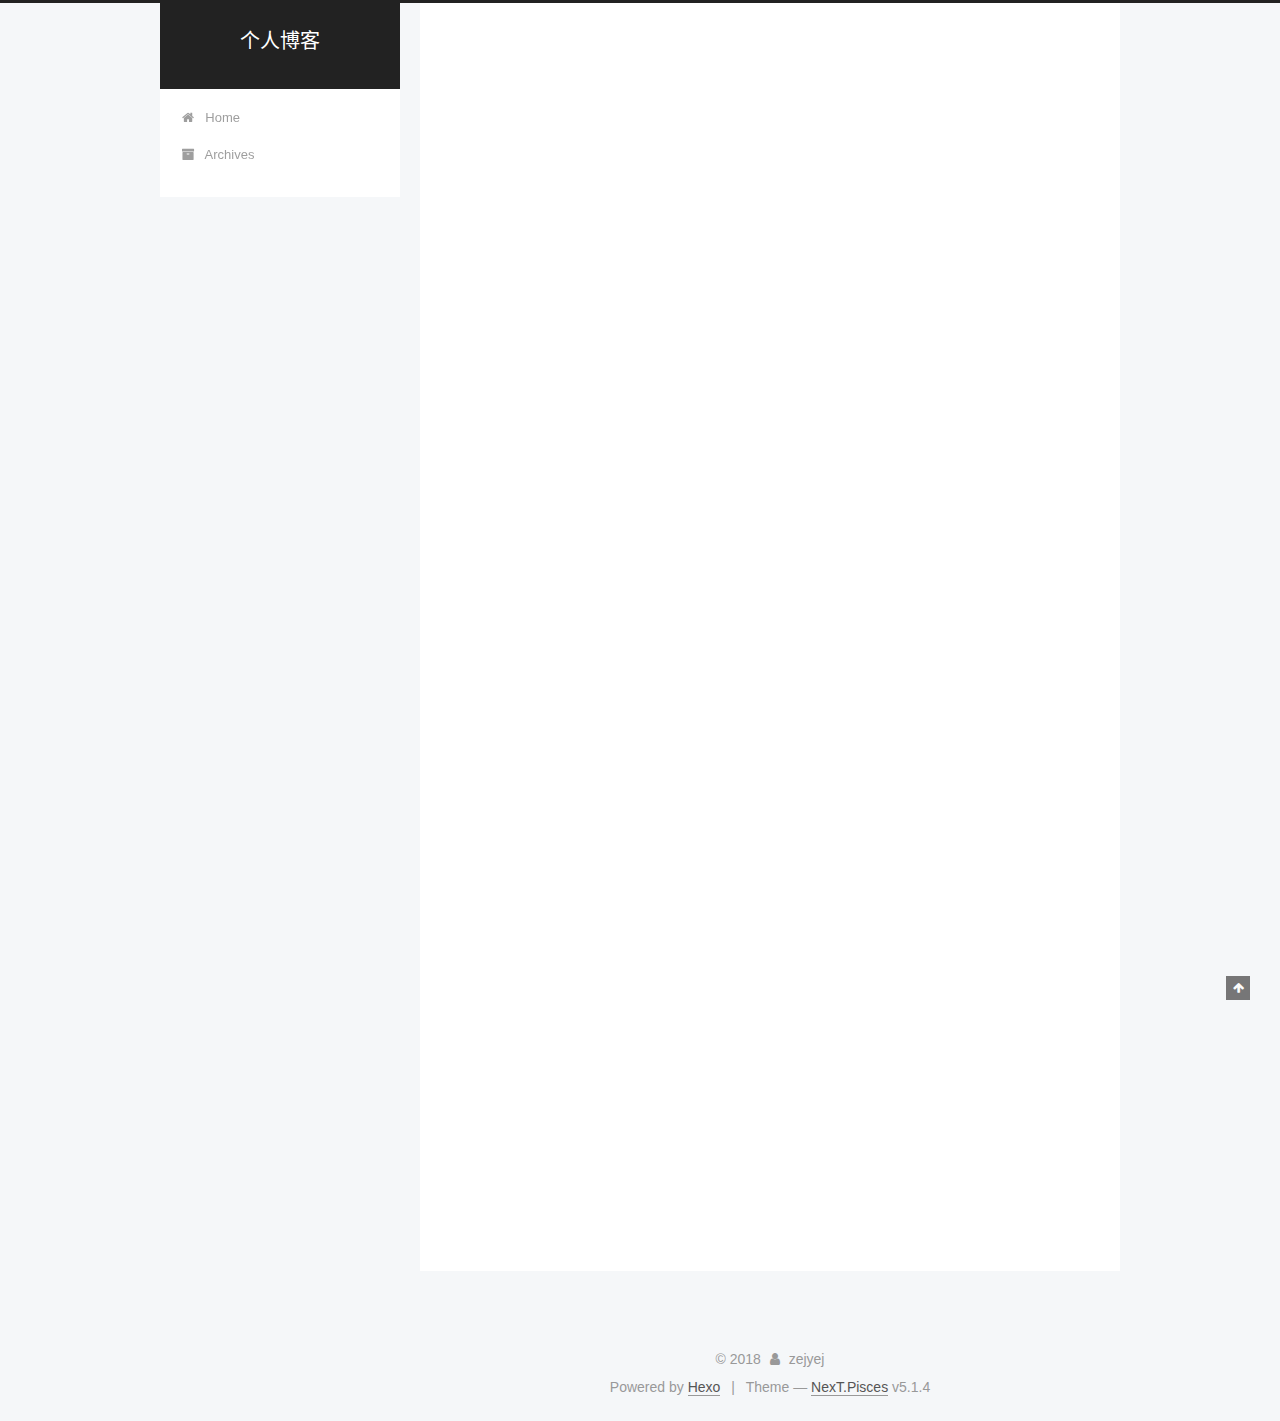
==== commit a15934f9: "Site updated: 2018-03-27 13:32:50" ====
--- a/index.html
+++ b/index.html
@@ -5,7 +5,7 @@
   
 
 
-<html class="theme-next gemini use-motion" lang="">
+<html class="theme-next pisces use-motion" lang="zh-CN">
 <head>
   <meta charset="UTF-8"/>
 <meta http-equiv="X-UA-Compatible" content="IE=edge" />
@@ -80,11 +80,12 @@
 
 
 <meta property="og:type" content="website">
-<meta property="og:title" content="Hexo">
+<meta property="og:title" content="个人博客">
 <meta property="og:url" content="http://yoursite.com/index.html">
-<meta property="og:site_name" content="Hexo">
+<meta property="og:site_name" content="个人博客">
+<meta property="og:locale" content="zh-CN">
 <meta name="twitter:card" content="summary">
-<meta name="twitter:title" content="Hexo">
+<meta name="twitter:title" content="个人博客">
 
 
 
@@ -92,7 +93,7 @@
   var NexT = window.NexT || {};
   var CONFIG = {
     root: '/',
-    scheme: 'Gemini',
+    scheme: 'Pisces',
     version: '5.1.4',
     sidebar: {"position":"left","display":"post","offset":12,"b2t":false,"scrollpercent":false,"onmobile":false},
     fancybox: true,
@@ -120,7 +121,7 @@
 
 
 
-  <title>Hexo</title>
+  <title>个人博客</title>
   
 
 
@@ -132,7 +133,7 @@
 
 </head>
 
-<body itemscope itemtype="http://schema.org/WebPage" lang="">
+<body itemscope itemtype="http://schema.org/WebPage" lang="zh-CN">
 
   
   
@@ -151,7 +152,7 @@
     <div class="custom-logo-site-title">
       <a href="/"  class="brand" rel="start">
         <span class="logo-line-before"><i></i></span>
-        <span class="site-title">Hexo</span>
+        <span class="site-title">个人博客</span>
         <span class="logo-line-after"><i></i></span>
       </a>
     </div>
@@ -228,16 +229,135 @@
   
   
   <div class="post-block">
-    <link itemprop="mainEntityOfPage" href="http://yoursite.com/2018/03/27/hello-world/">
+    <link itemprop="mainEntityOfPage" href="http://yoursite.com/2018/03/27/算法导论学习/">
 
     <span hidden itemprop="author" itemscope itemtype="http://schema.org/Person">
-      <meta itemprop="name" content="John Doe">
+      <meta itemprop="name" content="zejyej">
       <meta itemprop="description" content="">
       <meta itemprop="image" content="/images/avatar.gif">
     </span>
 
     <span hidden itemprop="publisher" itemscope itemtype="http://schema.org/Organization">
-      <meta itemprop="name" content="Hexo">
+      <meta itemprop="name" content="个人博客">
+    </span>
+
+    
+      <header class="post-header">
+
+        
+        
+          <h1 class="post-title" itemprop="name headline">
+                
+                <a class="post-title-link" href="/2018/03/27/算法导论学习/" itemprop="url">算法导论学习</a></h1>
+        
+
+        <div class="post-meta">
+          <span class="post-time">
+            
+              <span class="post-meta-item-icon">
+                <i class="fa fa-calendar-o"></i>
+              </span>
+              
+                <span class="post-meta-item-text">Posted on</span>
+              
+              <time title="Post created" itemprop="dateCreated datePublished" datetime="2018-03-27T13:16:04+08:00">
+                2018-03-27
+              </time>
+            
+
+            
+
+            
+          </span>
+
+          
+
+          
+            
+          
+
+          
+          
+
+          
+
+          
+
+          
+
+        </div>
+      </header>
+    
+
+    
+    
+    
+    <div class="post-body" itemprop="articleBody">
+
+      
+      
+
+      
+        
+          
+            
+          
+        
+      
+    </div>
+    
+    
+    
+
+    
+
+    
+
+    
+
+    <footer class="post-footer">
+      
+
+      
+
+      
+
+      
+      
+        <div class="post-eof"></div>
+      
+    </footer>
+  </div>
+  
+  
+  
+  </article>
+
+
+    
+      
+
+  
+
+  
+  
+  
+
+  <article class="post post-type-normal" itemscope itemtype="http://schema.org/Article">
+  
+  
+  
+  <div class="post-block">
+    <link itemprop="mainEntityOfPage" href="http://yoursite.com/2018/03/27/hello-world/">
+
+    <span hidden itemprop="author" itemscope itemtype="http://schema.org/Person">
+      <meta itemprop="name" content="zejyej">
+      <meta itemprop="description" content="">
+      <meta itemprop="image" content="/images/avatar.gif">
+    </span>
+
+    <span hidden itemprop="publisher" itemscope itemtype="http://schema.org/Organization">
+      <meta itemprop="name" content="个人博客">
     </span>
 
     
@@ -378,7 +498,7 @@
         <div class="site-overview">
           <div class="site-author motion-element" itemprop="author" itemscope itemtype="http://schema.org/Person">
             
-              <p class="site-author-name" itemprop="name">John Doe</p>
+              <p class="site-author-name" itemprop="name">zejyej</p>
               <p class="site-description motion-element" itemprop="description"></p>
           </div>
 
@@ -389,7 +509,7 @@
               
                 <a href="/archives/">
               
-                  <span class="site-state-item-count">1</span>
+                  <span class="site-state-item-count">2</span>
                   <span class="site-state-item-name">posts</span>
                 </a>
               </div>
@@ -434,7 +554,7 @@
   <span class="with-love">
     <i class="fa fa-user"></i>
   </span>
-  <span class="author" itemprop="copyrightHolder">John Doe</span>
+  <span class="author" itemprop="copyrightHolder">zejyej</span>
 
   
 </div>
@@ -448,7 +568,7 @@
 
 
 
-  <div class="theme-info">Theme &mdash; <a class="theme-link" target="_blank" href="https://github.com/iissnan/hexo-theme-next">NexT.Gemini</a> v5.1.4</div>
+  <div class="theme-info">Theme &mdash; <a class="theme-link" target="_blank" href="https://github.com/iissnan/hexo-theme-next">NexT.Pisces</a> v5.1.4</div>
 
 
 
--- a/css/main.css
+++ b/css/main.css
@@ -189,7 +189,7 @@
   font-size: 14px;
   line-height: 2;
   color: #555;
-  background: #eee;
+  background: #f5f7f9;
 }
 @media (max-width: 767px) {
   body {
@@ -445,7 +445,7 @@
 .header-inner {
   margin: 0 auto;
   padding: 100px 0 70px;
-  width: calc(100% - 252px);
+  width: 700px;
 }
 @media (min-width: 1600px) {
   .container .header-inner {
@@ -457,7 +457,7 @@
 }
 .main-inner {
   margin: 0 auto;
-  width: calc(100% - 252px);
+  width: 700px;
 }
 @media (min-width: 1600px) {
   .container .main-inner {
@@ -474,7 +474,7 @@
 .footer-inner {
   box-sizing: border-box;
   margin: 20px auto;
-  width: calc(100% - 252px);
+  width: 700px;
 }
 @media (min-width: 1600px) {
   .container .footer-inner {
@@ -1823,7 +1823,7 @@
   width: 4px;
   height: 4px;
   border-radius: 50%;
-  background: #8e745e;
+  background: #e2d7ff;
 }
 .links-of-blogroll {
   font-size: 13px;
@@ -2346,6 +2346,16 @@
   transform: translate(-50%, -50%);
   color: #ccc;
 }
+@media (min-width: 768px) and (max-width: 991px) {
+  .busuanzi-count {
+    width: auto;
+  }
+}
+@media (max-width: 767px) {
+  .busuanzi-count {
+    width: auto;
+  }
+}
 .site-uv,
 .site-pv,
 .page-pv {
@@ -2589,7 +2599,7 @@
 .header {
   position: relative;
   margin: 0 auto;
-  width: 75%;
+  width: 960px;
 }
 @media (min-width: 768px) and (max-width: 991px) {
   .header {
@@ -2608,7 +2618,7 @@
   padding: 0;
   width: 240px;
   background: #fff;
-  box-shadow: 0 2px 2px 0 rgba(0,0,0,0.12), 0 3px 1px -2px rgba(0,0,0,0.06), 0 1px 5px 0 rgba(0,0,0,0.12);
+  box-shadow: initial;
   border-radius: initial;
 }
 @media (min-width: 1600px) {
@@ -2649,7 +2659,7 @@
   }
 }
 .container .main-inner {
-  width: 75%;
+  width: 960px;
 }
 @media (min-width: 768px) and (max-width: 991px) {
   .container .main-inner {
@@ -2665,10 +2675,10 @@
   float: right;
   box-sizing: border-box;
   padding: 40px;
-  width: calc(100% - 252px);
+  width: 700px;
   background: #fff;
   min-height: 700px;
-  box-shadow: 0 2px 2px 0 rgba(0,0,0,0.12), 0 3px 1px -2px rgba(0,0,0,0.06), 0 1px 5px 0 rgba(0,0,0,0.12);
+  box-shadow: initial;
   border-radius: initial;
 }
 @media (min-width: 768px) and (max-width: 991px) {
@@ -2691,7 +2701,7 @@
   float: left;
   margin-top: 300px;
   width: 240px;
-  background: #eee;
+  background: #f5f7f9;
   box-shadow: none;
 }
 @media (min-width: 768px) and (max-width: 991px) {
@@ -2708,7 +2718,7 @@
   display: none;
 }
 .footer-inner {
-  width: 75%;
+  width: 960px;
   padding-left: 260px;
 }
 @media (min-width: 768px) and (max-width: 991px) {
@@ -2849,7 +2859,7 @@
   width: 240px;
   color: #555;
   background: #fff;
-  box-shadow: 0 2px 2px 0 rgba(0,0,0,0.12), 0 3px 1px -2px rgba(0,0,0,0.06), 0 1px 5px 0 rgba(0,0,0,0.12), 0 -1px 0.5px 0 rgba(0,0,0,0.09);
+  box-shadow: initial;
   border-radius: initial;
   opacity: 0;
 }
@@ -2976,148 +2986,8 @@
   white-space: nowrap;
   text-overflow: ellipsis;
 }
-.content-wrap {
-  padding: initial;
-  background: initial;
-  box-shadow: initial;
-  border-radius: initial;
-}
-.post-block {
-  padding: 40px;
-  background: #fff;
-  box-shadow: 0 2px 2px 0 rgba(0,0,0,0.12), 0 3px 1px -2px rgba(0,0,0,0.06), 0 1px 5px 0 rgba(0,0,0,0.12);
-  border-radius: initial;
-}
-#posts > article + article .post-block {
-  margin-top: 12px;
-  box-shadow: 0 2px 2px 0 rgba(0,0,0,0.12), 0 3px 1px -2px rgba(0,0,0,0.06), 0 1px 5px 0 rgba(0,0,0,0.12), 0 -1px 0.5px 0 rgba(0,0,0,0.09);
-  border-radius: initial;
-}
-.comments {
-  padding: 40px;
-  margin: initial;
-  margin-top: 12px;
-  background: #fff;
-  box-shadow: 0 2px 2px 0 rgba(0,0,0,0.12), 0 3px 1px -2px rgba(0,0,0,0.06), 0 1px 5px 0 rgba(0,0,0,0.12), 0 -1px 0.5px 0 rgba(0,0,0,0.09);
-  border-radius: initial;
-}
-.posts-expand {
-  padding-top: initial;
-}
-.post-nav-divider {
-  width: 4%;
-}
-.post-nav-item {
-  width: 48%;
-}
-.post-eof,
-.post-spread {
-  display: none !important;
-}
-.pagination {
-  margin: 12px 0 0;
-  border-top: initial;
-  background: #fff;
-  box-shadow: 0 2px 2px 0 rgba(0,0,0,0.12), 0 3px 1px -2px rgba(0,0,0,0.06), 0 1px 5px 0 rgba(0,0,0,0.12), 0 -1px 0.5px 0 rgba(0,0,0,0.09);
-  border-radius: initial;
-  padding: 10px 0 10px;
-}
-.pagination .prev,
-.pagination .next,
-.pagination .page-number {
-  margin-bottom: initial;
-  top: initial;
-}
-.main {
-  padding-bottom: initial;
-}
-.footer {
-  bottom: auto;
-}
-.post-header h1,
-.post-header h2 {
-  margin: initial;
-}
-.posts-expand .post-title-link {
-  line-height: inherit;
-}
-.posts-expand .post-title {
-  font-size: 1.7em;
-}
-.post-body h1 {
-  font-size: 1.6em;
-  border-bottom: 1px solid #eee;
-}
-.post-body h2 {
-  font-size: 1.45em;
-  border-bottom: 1px solid #eee;
-}
-.post-body h3 {
-  font-size: 1.3em;
-  border-bottom: 1px dotted #eee;
-}
-.post-body h4 {
-  font-size: 1.2em;
-}
-.post-body h5 {
-  font-size: 1.07em;
-}
-.post-body h6 {
-  font-size: 1.03em;
-}
-@media (min-width: 768px) and (max-width: 991px) {
-  .content-wrap {
-    padding: 10px;
-  }
-  .posts-expand {
-    margin: initial;
-  }
-  .posts-expand .post-button {
-    margin-top: 20px;
-  }
-  .post-block {
-    padding: 20px;
-    box-shadow: 0 2px 2px 0 rgba(0,0,0,0.12), 0 3px 1px -2px rgba(0,0,0,0.06), 0 1px 5px 0 rgba(0,0,0,0.12), 0 -1px 0.5px 0 rgba(0,0,0,0.09);
-    border-radius: initial;
-  }
-  #posts > article + article .post-block {
-    margin-top: 10px;
-  }
-  .comments {
-    margin-top: 10px;
-    padding: 10px 20px;
-  }
-  .pagination {
-    margin: 10px 0 0;
-  }
-}
-@media (max-width: 767px) {
-  .content-wrap {
-    padding: 8px;
-  }
-  .posts-expand {
-    margin: initial;
-  }
-  .posts-expand .post-button {
-    margin-top: 12px;
-  }
-  .posts-expand img {
-    padding: initial !important;
-  }
-  .post-block {
-    padding: 12px;
-    min-height: auto;
-    box-shadow: 0 2px 2px 0 rgba(0,0,0,0.12), 0 3px 1px -2px rgba(0,0,0,0.06), 0 1px 5px 0 rgba(0,0,0,0.12), 0 -1px 0.5px 0 rgba(0,0,0,0.09);
-    border-radius: initial;
-  }
-  #posts > article + article .post-block {
-    margin-top: 8px;
-  }
-  .comments {
-    margin-top: 8px;
-    padding: 0 12px;
-  }
-  .pagination {
-    margin: 8px 0 0;
-  }
-}
+@media (max-width: 767px) {
+  .post-body {
+    text-align: justify;
+  }
+}
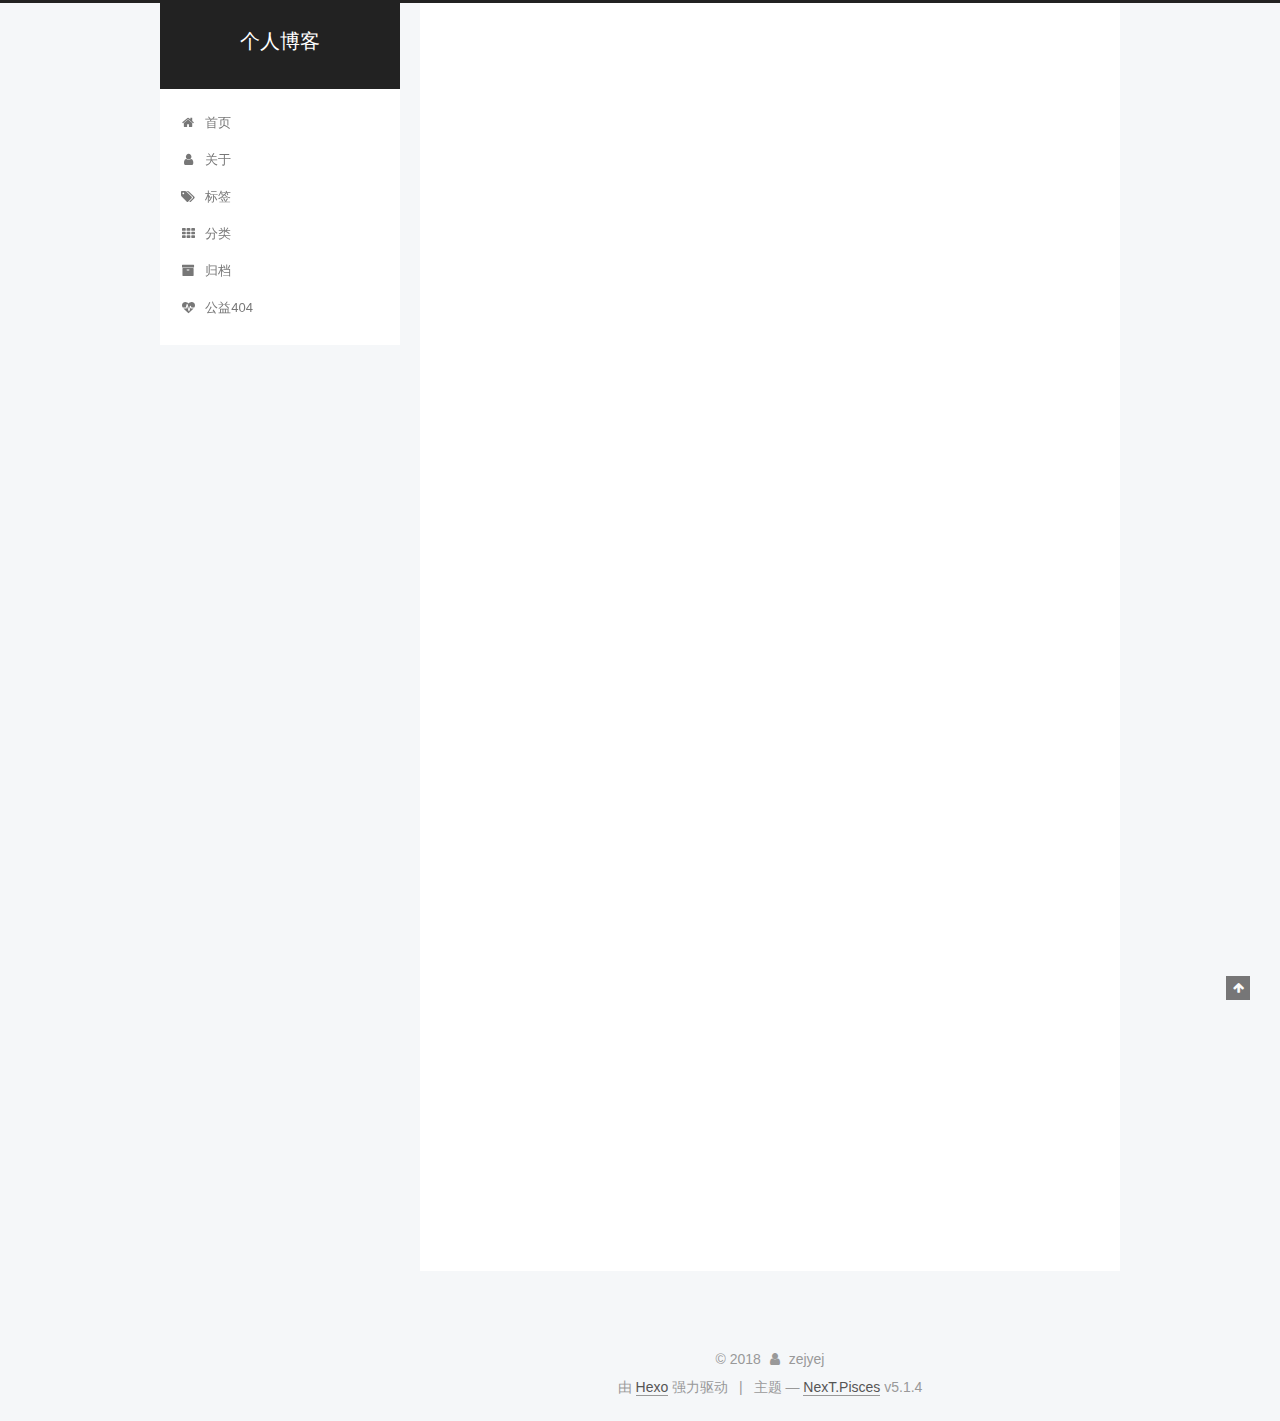
==== commit ddb64384: "Site updated: 2018-03-27 13:43:21" ====
--- a/index.html
+++ b/index.html
@@ -5,7 +5,7 @@
   
 
 
-<html class="theme-next pisces use-motion" lang="zh-CN">
+<html class="theme-next pisces use-motion" lang="zh-Hans">
 <head>
   <meta charset="UTF-8"/>
 <meta http-equiv="X-UA-Compatible" content="IE=edge" />
@@ -83,7 +83,7 @@
 <meta property="og:title" content="个人博客">
 <meta property="og:url" content="http://yoursite.com/index.html">
 <meta property="og:site_name" content="个人博客">
-<meta property="og:locale" content="zh-CN">
+<meta property="og:locale" content="zh-Hans">
 <meta name="twitter:card" content="summary">
 <meta name="twitter:title" content="个人博客">
 
@@ -101,7 +101,7 @@
     motion: {"enable":true,"async":false,"transition":{"post_block":"fadeIn","post_header":"slideDownIn","post_body":"slideDownIn","coll_header":"slideLeftIn","sidebar":"slideUpIn"}},
     duoshuo: {
       userId: '0',
-      author: 'Author'
+      author: '博主'
     },
     algolia: {
       applicationID: '',
@@ -133,7 +133,7 @@
 
 </head>
 
-<body itemscope itemtype="http://schema.org/WebPage" lang="zh-CN">
+<body itemscope itemtype="http://schema.org/WebPage" lang="zh-Hans">
 
   
   
@@ -182,17 +182,57 @@
             
               <i class="menu-item-icon fa fa-fw fa-home"></i> <br />
             
-            Home
+            首页
           </a>
         </li>
       
         
+        <li class="menu-item menu-item-about">
+          <a href="/about/" rel="section">
+            
+              <i class="menu-item-icon fa fa-fw fa-user"></i> <br />
+            
+            关于
+          </a>
+        </li>
+      
+        
+        <li class="menu-item menu-item-tags">
+          <a href="/tags/" rel="section">
+            
+              <i class="menu-item-icon fa fa-fw fa-tags"></i> <br />
+            
+            标签
+          </a>
+        </li>
+      
+        
+        <li class="menu-item menu-item-categories">
+          <a href="/categories/" rel="section">
+            
+              <i class="menu-item-icon fa fa-fw fa-th"></i> <br />
+            
+            分类
+          </a>
+        </li>
+      
+        
         <li class="menu-item menu-item-archives">
           <a href="/archives/" rel="section">
             
               <i class="menu-item-icon fa fa-fw fa-archive"></i> <br />
             
-            Archives
+            归档
+          </a>
+        </li>
+      
+        
+        <li class="menu-item menu-item-commonweal">
+          <a href="/404/" rel="section">
+            
+              <i class="menu-item-icon fa fa-fw fa-heartbeat"></i> <br />
+            
+            公益404
           </a>
         </li>
       
@@ -258,9 +298,9 @@
                 <i class="fa fa-calendar-o"></i>
               </span>
               
-                <span class="post-meta-item-text">Posted on</span>
+                <span class="post-meta-item-text">发表于</span>
               
-              <time title="Post created" itemprop="dateCreated datePublished" datetime="2018-03-27T13:16:04+08:00">
+              <time title="创建于" itemprop="dateCreated datePublished" datetime="2018-03-27T13:16:04+08:00">
                 2018-03-27
               </time>
             
@@ -377,9 +417,9 @@
                 <i class="fa fa-calendar-o"></i>
               </span>
               
-                <span class="post-meta-item-text">Posted on</span>
+                <span class="post-meta-item-text">发表于</span>
               
-              <time title="Post created" itemprop="dateCreated datePublished" datetime="2018-03-27T11:38:17+08:00">
+              <time title="创建于" itemprop="dateCreated datePublished" datetime="2018-03-27T11:38:17+08:00">
                 2018-03-27
               </time>
             
@@ -510,7 +550,7 @@
                 <a href="/archives/">
               
                   <span class="site-state-item-count">2</span>
-                  <span class="site-state-item-name">posts</span>
+                  <span class="site-state-item-name">日志</span>
                 </a>
               </div>
             
@@ -560,7 +600,7 @@
 </div>
 
 
-  <div class="powered-by">Powered by <a class="theme-link" target="_blank" href="https://hexo.io">Hexo</a></div>
+  <div class="powered-by">由 <a class="theme-link" target="_blank" href="https://hexo.io">Hexo</a> 强力驱动</div>
 
 
 
@@ -568,7 +608,7 @@
 
 
 
-  <div class="theme-info">Theme &mdash; <a class="theme-link" target="_blank" href="https://github.com/iissnan/hexo-theme-next">NexT.Pisces</a> v5.1.4</div>
+  <div class="theme-info">主题 &mdash; <a class="theme-link" target="_blank" href="https://github.com/iissnan/hexo-theme-next">NexT.Pisces</a> v5.1.4</div>
 
 
 
--- a/css/main.css
+++ b/css/main.css
@@ -1823,7 +1823,7 @@
   width: 4px;
   height: 4px;
   border-radius: 50%;
-  background: #e2d7ff;
+  background: #b6ffff;
 }
 .links-of-blogroll {
   font-size: 13px;
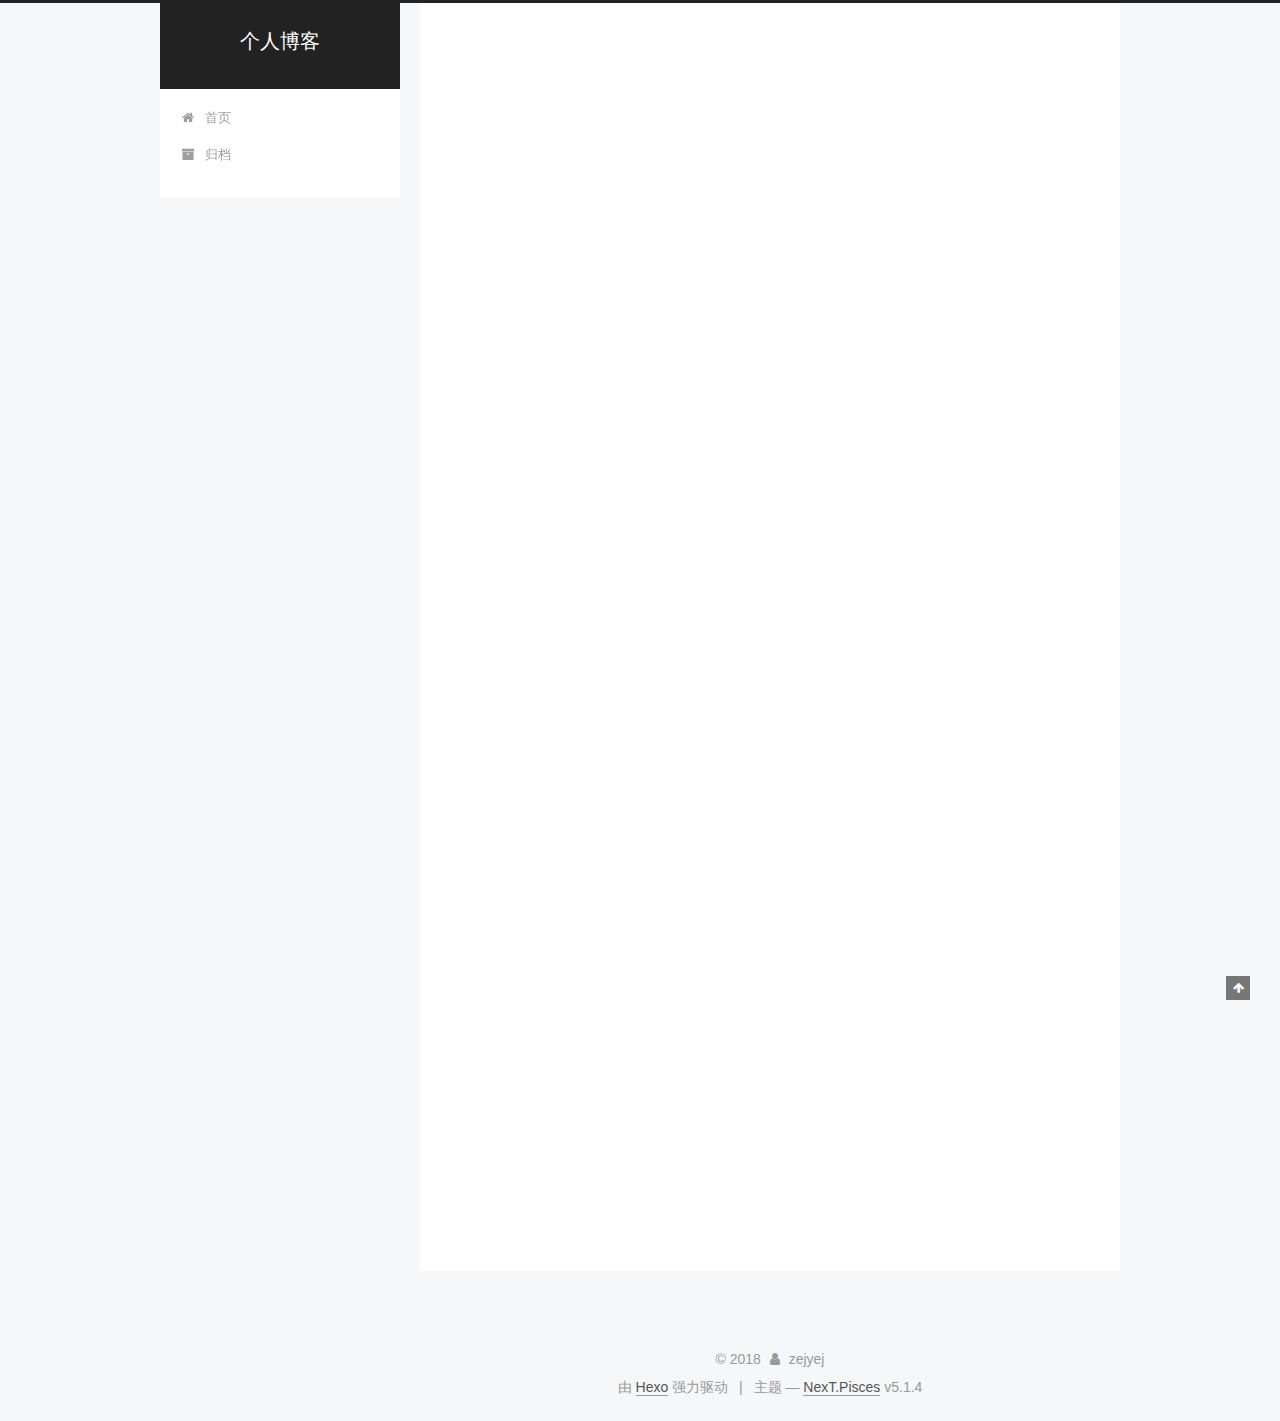
==== commit d89d0a73: "Site updated: 2018-03-27 13:50:25" ====
--- a/index.html
+++ b/index.html
@@ -187,52 +187,12 @@
         </li>
       
         
-        <li class="menu-item menu-item-about">
-          <a href="/about/" rel="section">
-            
-              <i class="menu-item-icon fa fa-fw fa-user"></i> <br />
-            
-            关于
-          </a>
-        </li>
-      
-        
-        <li class="menu-item menu-item-tags">
-          <a href="/tags/" rel="section">
-            
-              <i class="menu-item-icon fa fa-fw fa-tags"></i> <br />
-            
-            标签
-          </a>
-        </li>
-      
-        
-        <li class="menu-item menu-item-categories">
-          <a href="/categories/" rel="section">
-            
-              <i class="menu-item-icon fa fa-fw fa-th"></i> <br />
-            
-            分类
-          </a>
-        </li>
-      
-        
         <li class="menu-item menu-item-archives">
           <a href="/archives/" rel="section">
             
               <i class="menu-item-icon fa fa-fw fa-archive"></i> <br />
             
             归档
-          </a>
-        </li>
-      
-        
-        <li class="menu-item menu-item-commonweal">
-          <a href="/404/" rel="section">
-            
-              <i class="menu-item-icon fa fa-fw fa-heartbeat"></i> <br />
-            
-            公益404
           </a>
         </li>
       
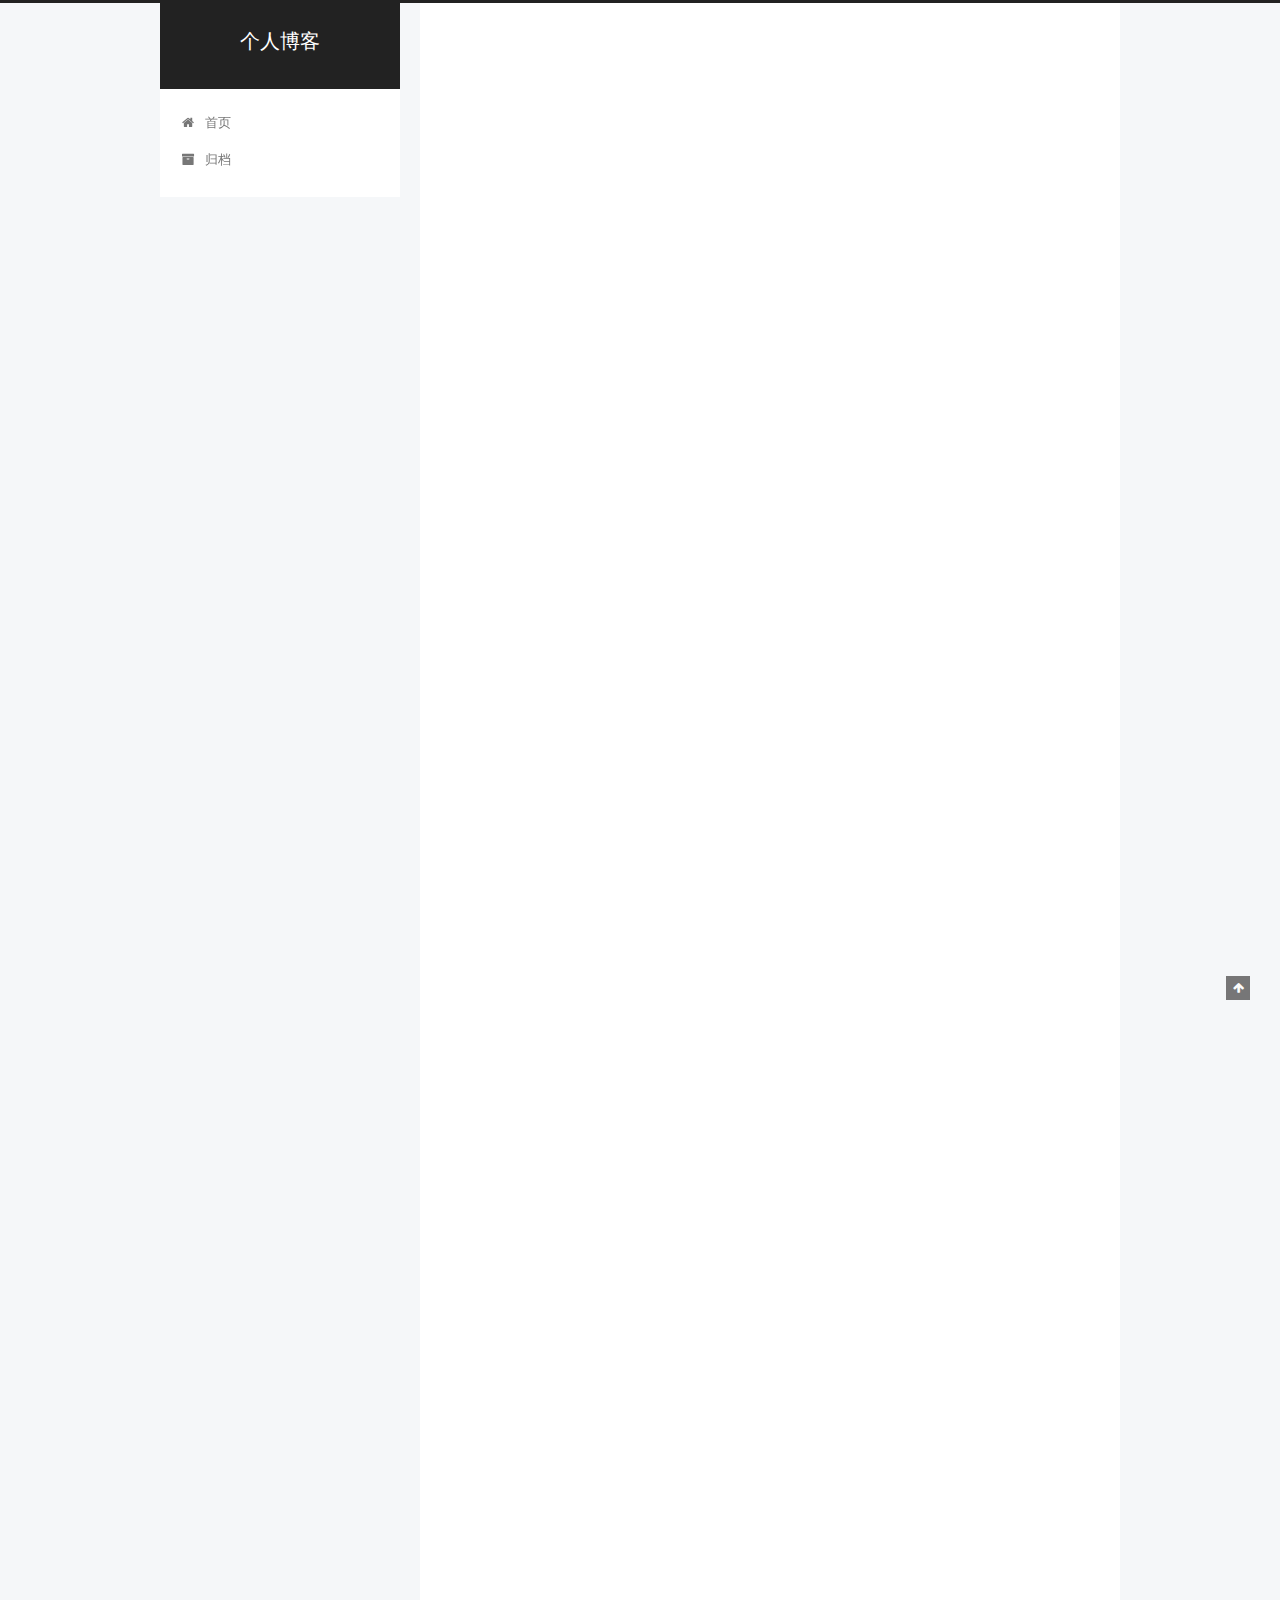
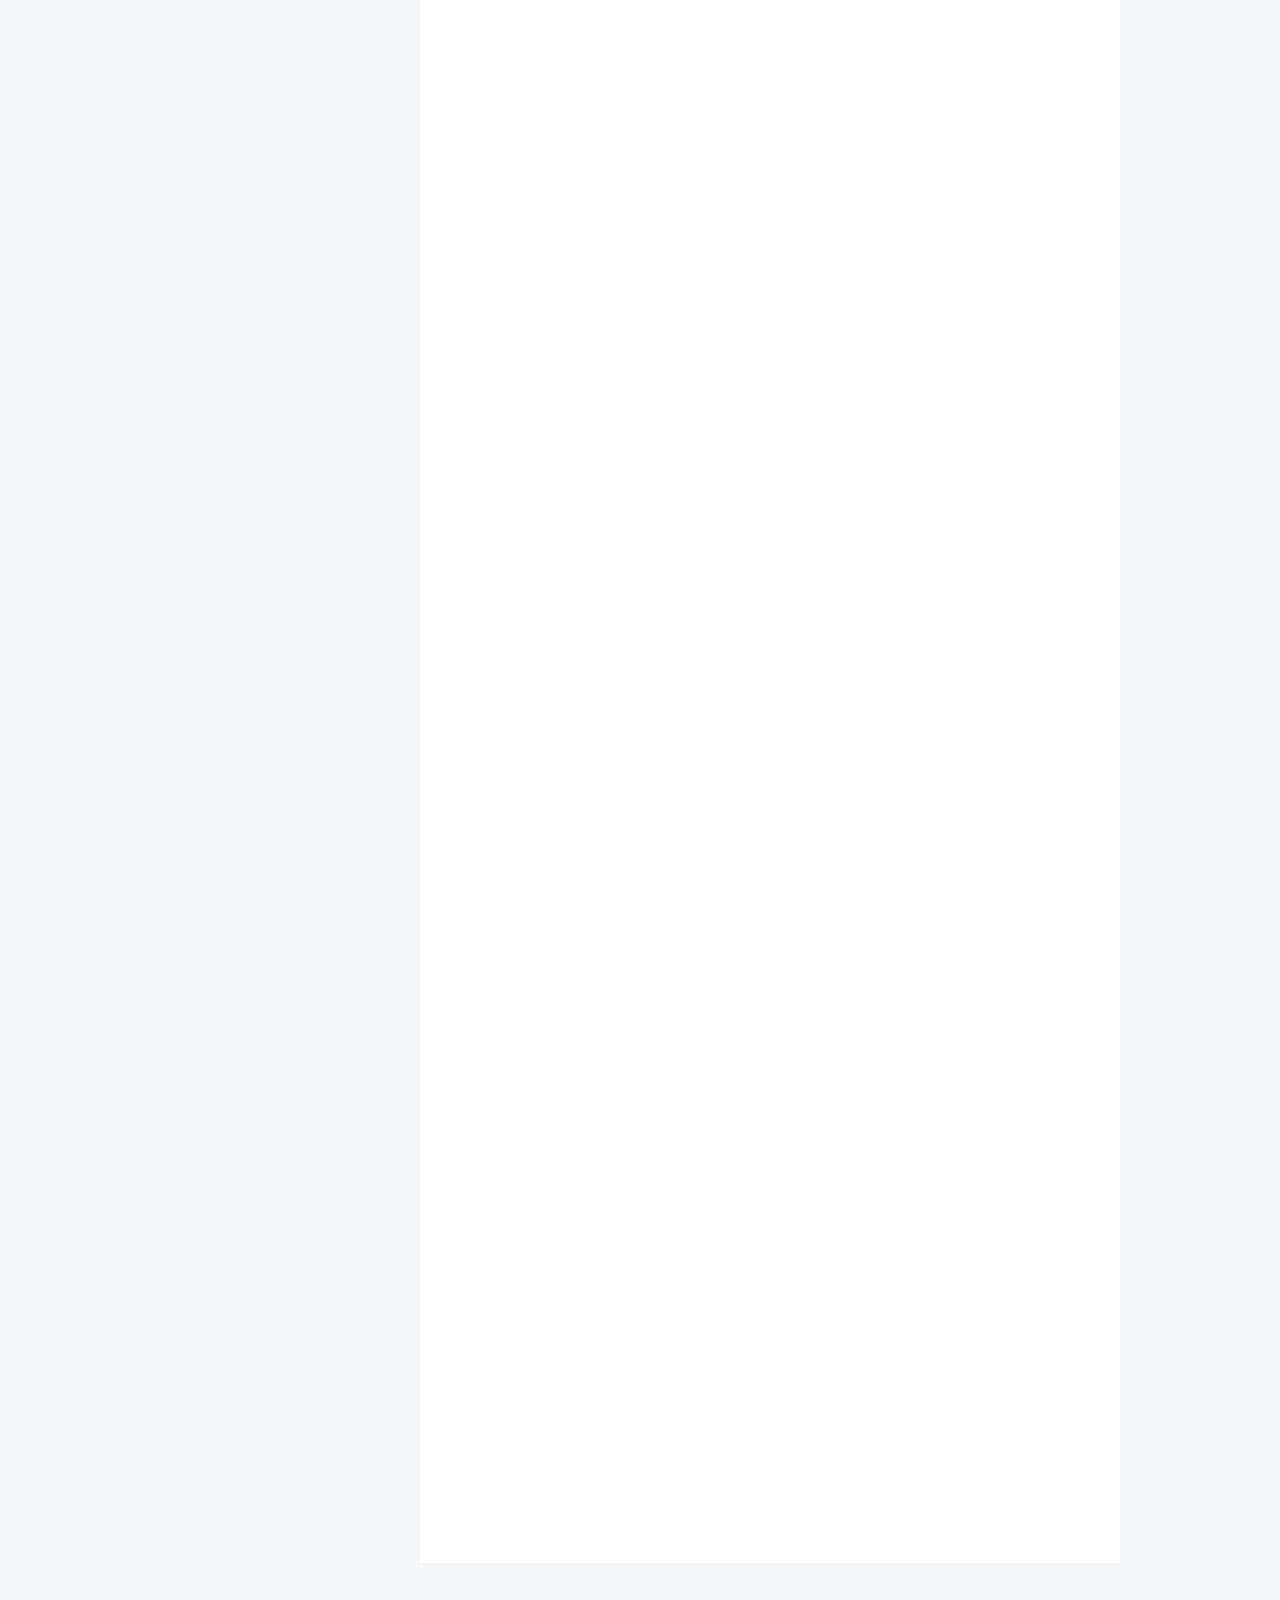
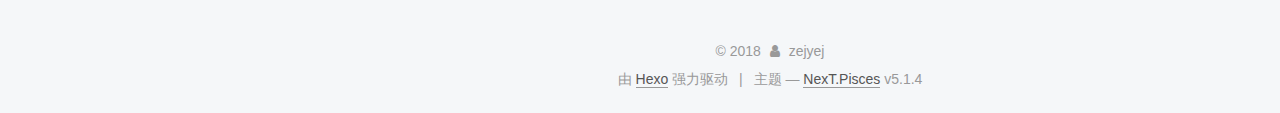
==== commit 5450bdf4: "Site updated: 2018-04-04 16:15:19" ====
--- a/index.html
+++ b/index.html
@@ -229,6 +229,261 @@
   
   
   <div class="post-block">
+    <link itemprop="mainEntityOfPage" href="http://yoursite.com/2018/03/28/面试题-语言基础/">
+
+    <span hidden itemprop="author" itemscope itemtype="http://schema.org/Person">
+      <meta itemprop="name" content="zejyej">
+      <meta itemprop="description" content="">
+      <meta itemprop="image" content="/images/avatar.gif">
+    </span>
+
+    <span hidden itemprop="publisher" itemscope itemtype="http://schema.org/Organization">
+      <meta itemprop="name" content="个人博客">
+    </span>
+
+    
+      <header class="post-header">
+
+        
+        
+          <h1 class="post-title" itemprop="name headline">
+                
+                <a class="post-title-link" href="/2018/03/28/面试题-语言基础/" itemprop="url">未命名</a></h1>
+        
+
+        <div class="post-meta">
+          <span class="post-time">
+            
+              <span class="post-meta-item-icon">
+                <i class="fa fa-calendar-o"></i>
+              </span>
+              
+                <span class="post-meta-item-text">发表于</span>
+              
+              <time title="创建于" itemprop="dateCreated datePublished" datetime="2018-03-28T10:01:22+08:00">
+                2018-03-28
+              </time>
+            
+
+            
+
+            
+          </span>
+
+          
+
+          
+            
+          
+
+          
+          
+
+          
+
+          
+
+          
+
+        </div>
+      </header>
+    
+
+    
+    
+    
+    <div class="post-body" itemprop="articleBody">
+
+      
+      
+
+      
+        
+          
+            <hr>
+<h2 id="title-面试题-语言基础"><a href="#title-面试题-语言基础" class="headerlink" title="title:面试题-语言基础"></a>title:面试题-语言基础</h2><p>语言基础主要掌握4门，Java,Kotlin,JavaScript,C/C++</p>
+<h2 id="一-Java"><a href="#一-Java" class="headerlink" title="一.Java"></a>一.Java</h2><h3 id="1-ArrayList"><a href="#1-ArrayList" class="headerlink" title="1.ArrayList"></a>1.ArrayList</h3><p>​        初始容量：default_capacity =10</p>
+<p>​        最大size:  MAX_ARRAY_SIZE = Integer.MAX_VALUE - 8(由于VM的限制，可能有头文字)</p>
+<p>​        扩增方式： int newCapacity = oldCapacity + (oldCapacity &gt;&gt; 1);</p>
+<p>​        indexOf&amp;&amp;lastIndexOf: 内部都是for循环遍历</p>
+<p>​        clone: 浅拷贝（shallow copy）</p>
+<p>​        toArray: “safe”&amp;&amp;Arrays.copyOf(elementData,size)</p>
+<p>​        T[] toArray(T[] a): System.arraycopy(elementData,0,a,0,size)</p>
+<p>​        get(int index): (E)elementData[index]</p>
+<p>​        add():先确保容量，再增加</p>
+<p>​        add&amp;remove: System.arrycopy()</p>
+<p>​        Iterator实现: Itr() &amp; ListItr(index)</p>
+<h3 id="2-LinkedList"><a href="#2-LinkedList" class="headerlink" title="2.LinkedList"></a>2.LinkedList</h3><p>​        Node: </p>
+<figure class="highlight plain"><table><tr><td class="gutter"><pre><span class="line">1</span><br><span class="line">2</span><br><span class="line">3</span><br><span class="line">4</span><br><span class="line">5</span><br><span class="line">6</span><br><span class="line">7</span><br><span class="line">8</span><br><span class="line">9</span><br><span class="line">10</span><br></pre></td><td class="code"><pre><span class="line">private static class Node&lt;E&gt; &#123;</span><br><span class="line">    E item;</span><br><span class="line">    Node&lt;E&gt; next;</span><br><span class="line">    Node&lt;E&gt; prev;</span><br><span class="line">    Node(Node&lt;E&gt; prev,E element,Node&lt;E&gt; next) &#123;</span><br><span class="line">        this.item = element;</span><br><span class="line">        this.next = next;</span><br><span class="line">        this.prev = prev;</span><br><span class="line">    &#125;</span><br><span class="line">&#125;</span><br></pre></td></tr></table></figure>
+<p>​        linkFirst    </p>
+<h2 id="二-Kotlin"><a href="#二-Kotlin" class="headerlink" title="二.Kotlin"></a>二.Kotlin</h2><h2 id="三-Html-JavaScript"><a href="#三-Html-JavaScript" class="headerlink" title="三.Html/JavaScript"></a>三.Html/JavaScript</h2><h2 id="四-C-C"><a href="#四-C-C" class="headerlink" title="四.C/C++"></a>四.C/C++</h2>
+          
+        
+      
+    </div>
+    
+    
+    
+
+    
+
+    
+
+    
+
+    <footer class="post-footer">
+      
+
+      
+
+      
+
+      
+      
+        <div class="post-eof"></div>
+      
+    </footer>
+  </div>
+  
+  
+  
+  </article>
+
+
+    
+      
+
+  
+
+  
+  
+  
+
+  <article class="post post-type-normal" itemscope itemtype="http://schema.org/Article">
+  
+  
+  
+  <div class="post-block">
+    <link itemprop="mainEntityOfPage" href="http://yoursite.com/2018/03/28/面试题导论/">
+
+    <span hidden itemprop="author" itemscope itemtype="http://schema.org/Person">
+      <meta itemprop="name" content="zejyej">
+      <meta itemprop="description" content="">
+      <meta itemprop="image" content="/images/avatar.gif">
+    </span>
+
+    <span hidden itemprop="publisher" itemscope itemtype="http://schema.org/Organization">
+      <meta itemprop="name" content="个人博客">
+    </span>
+
+    
+      <header class="post-header">
+
+        
+        
+          <h1 class="post-title" itemprop="name headline">
+                
+                <a class="post-title-link" href="/2018/03/28/面试题导论/" itemprop="url">面试题</a></h1>
+        
+
+        <div class="post-meta">
+          <span class="post-time">
+            
+              <span class="post-meta-item-icon">
+                <i class="fa fa-calendar-o"></i>
+              </span>
+              
+                <span class="post-meta-item-text">发表于</span>
+              
+              <time title="创建于" itemprop="dateCreated datePublished" datetime="2018-03-28T09:57:53+08:00">
+                2018-03-28
+              </time>
+            
+
+            
+
+            
+          </span>
+
+          
+
+          
+            
+          
+
+          
+          
+
+          
+
+          
+
+          
+
+        </div>
+      </header>
+    
+
+    
+    
+    
+    <div class="post-body" itemprop="articleBody">
+
+      
+      
+
+      
+        
+          
+            <p>面试来说，大致分为四块：语言基础，数据结构与算法，源码剖析，项目经验</p>
+
+          
+        
+      
+    </div>
+    
+    
+    
+
+    
+
+    
+
+    
+
+    <footer class="post-footer">
+      
+
+      
+
+      
+
+      
+      
+        <div class="post-eof"></div>
+      
+    </footer>
+  </div>
+  
+  
+  
+  </article>
+
+
+    
+      
+
+  
+
+  
+  
+  
+
+  <article class="post post-type-normal" itemscope itemtype="http://schema.org/Article">
+  
+  
+  
+  <div class="post-block">
     <link itemprop="mainEntityOfPage" href="http://yoursite.com/2018/03/27/算法导论学习/">
 
     <span hidden itemprop="author" itemscope itemtype="http://schema.org/Person">
@@ -509,7 +764,7 @@
               
                 <a href="/archives/">
               
-                  <span class="site-state-item-count">2</span>
+                  <span class="site-state-item-count">4</span>
                   <span class="site-state-item-name">日志</span>
                 </a>
               </div>
--- a/css/main.css
+++ b/css/main.css
@@ -1823,7 +1823,7 @@
   width: 4px;
   height: 4px;
   border-radius: 50%;
-  background: #b6ffff;
+  background: #8ae9ab;
 }
 .links-of-blogroll {
   font-size: 13px;
